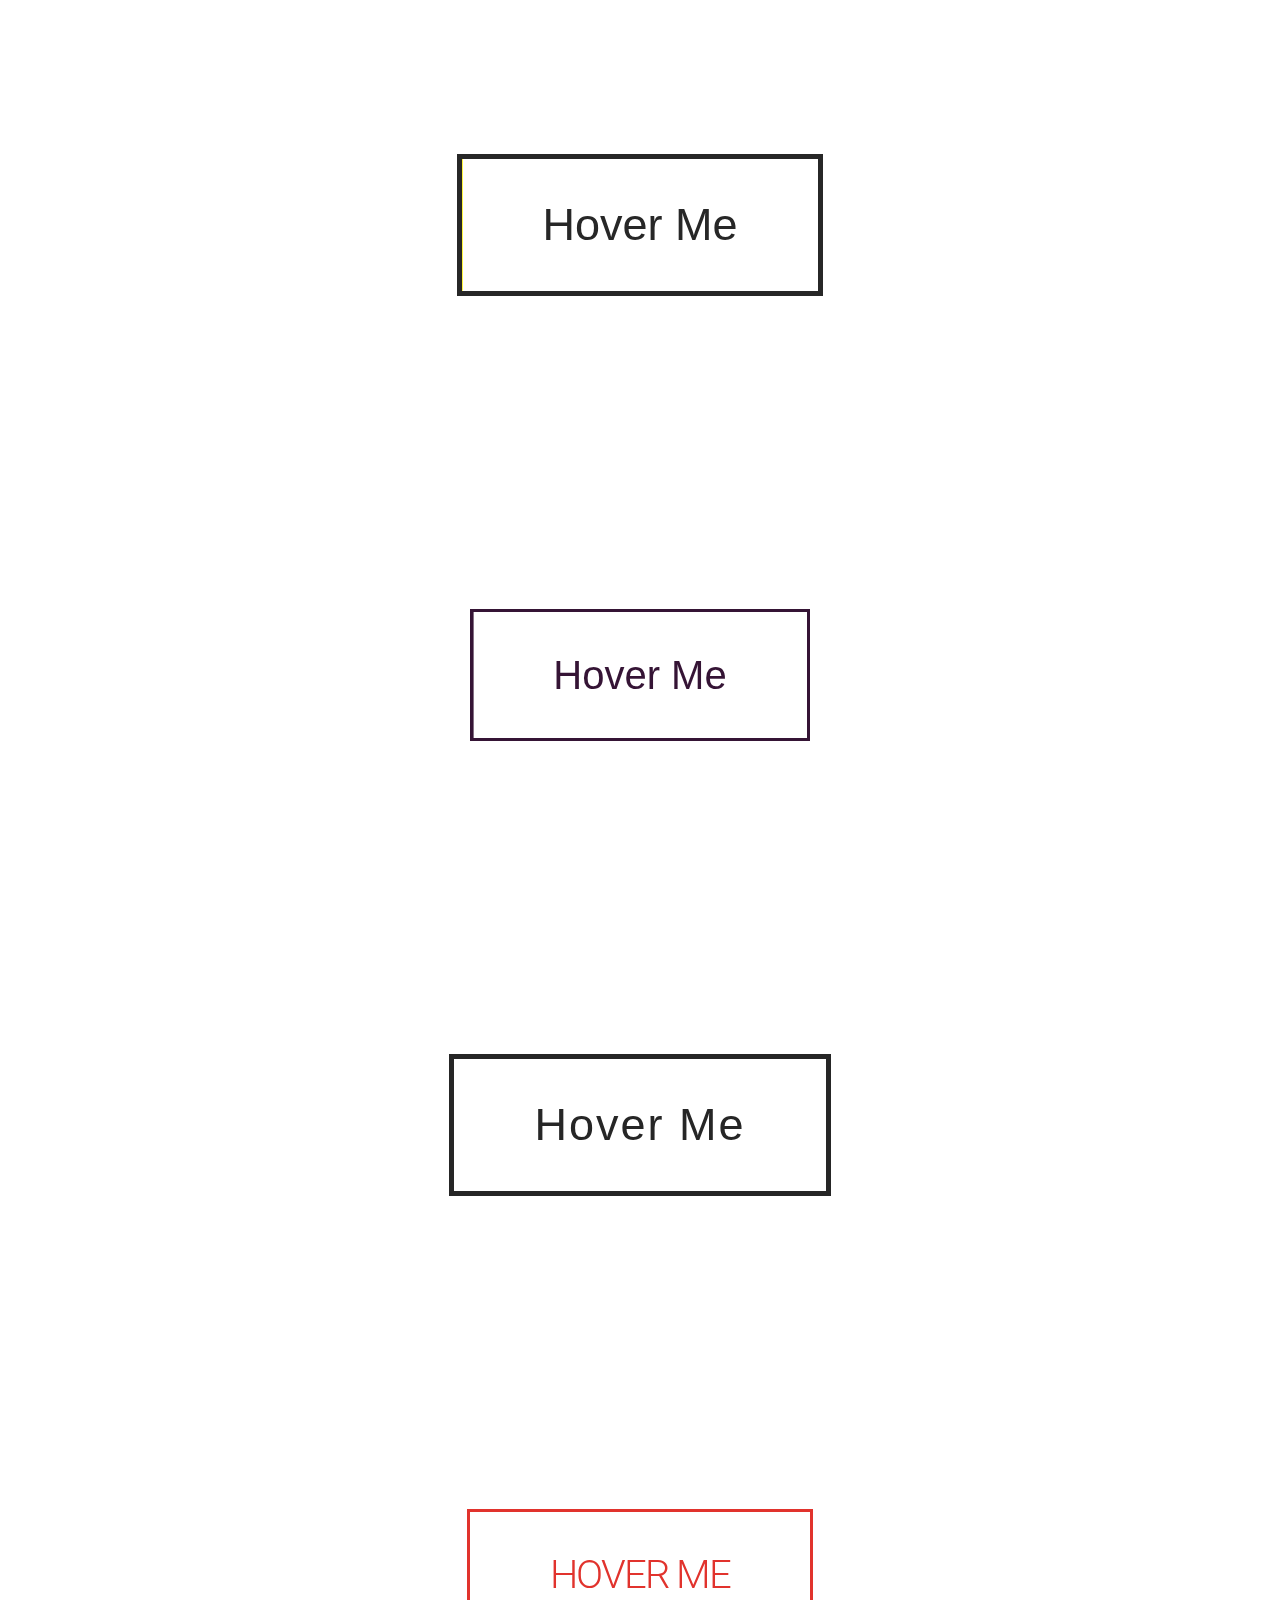
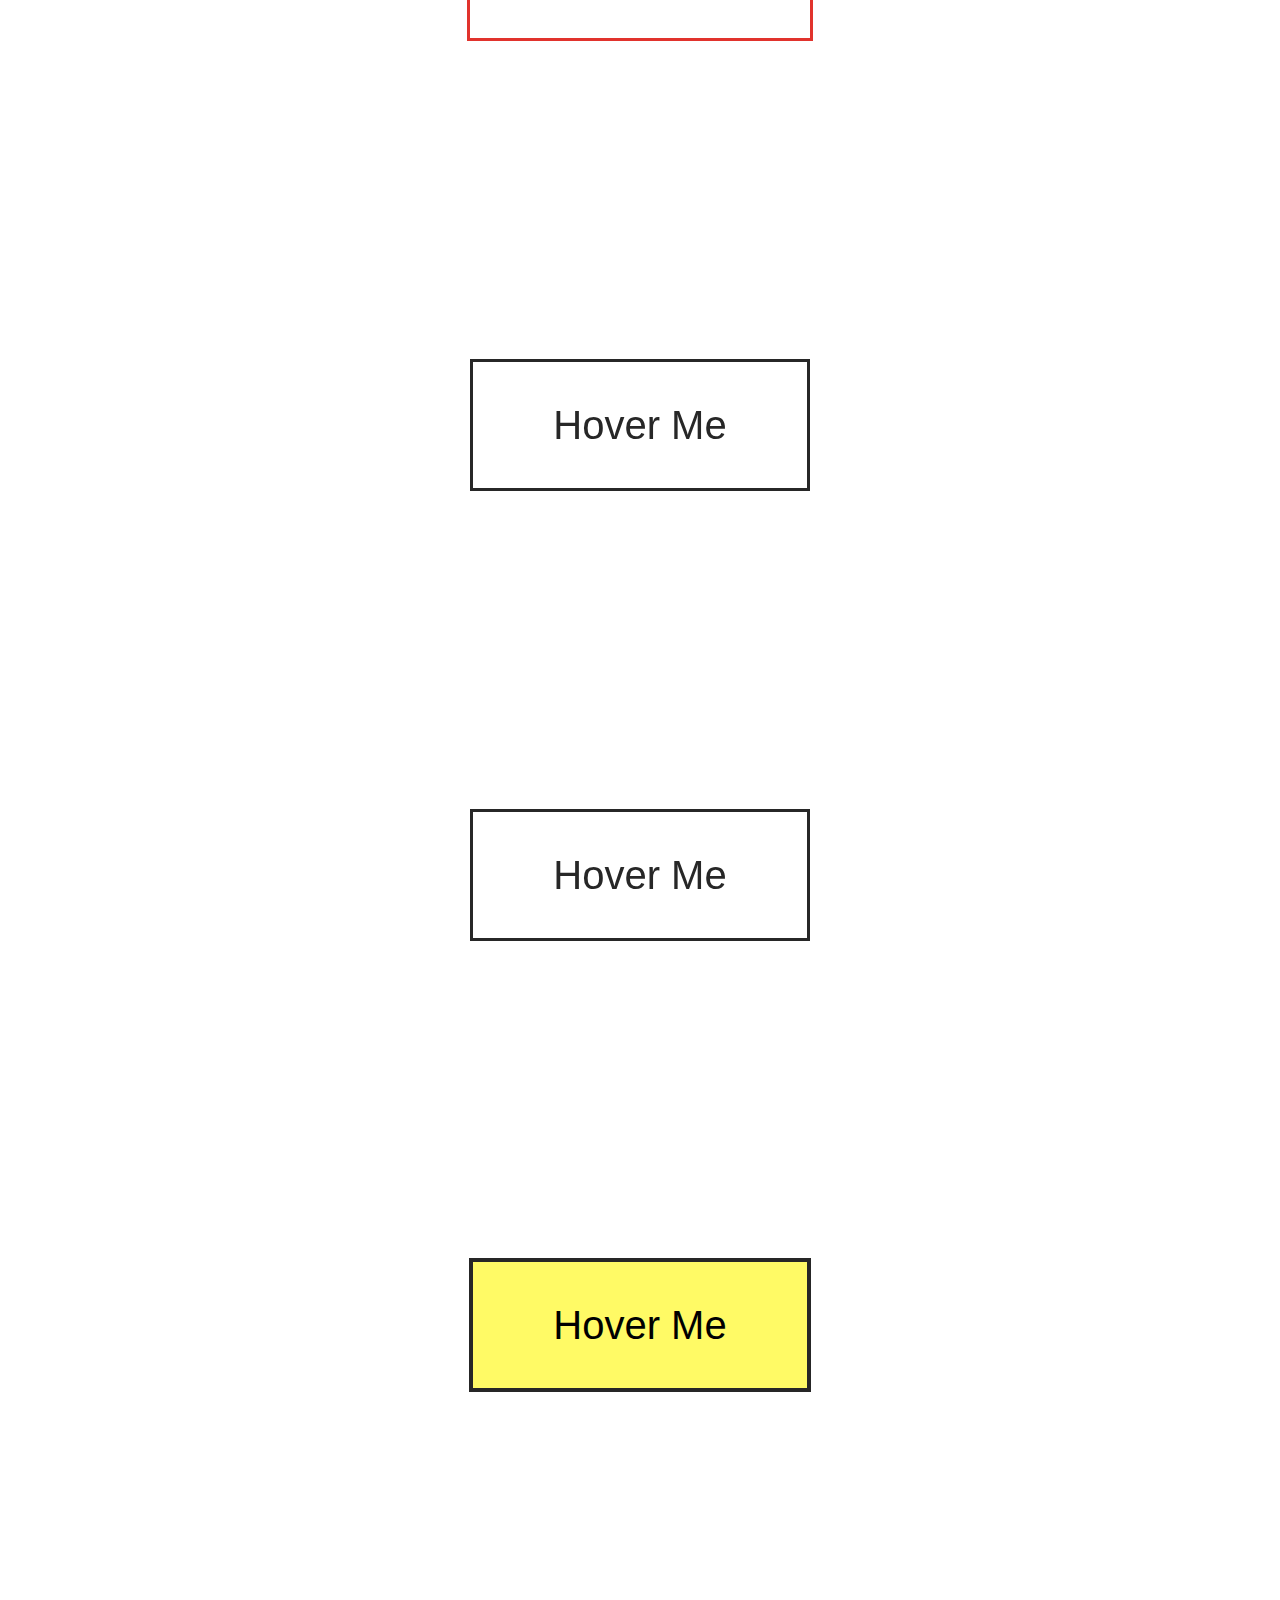
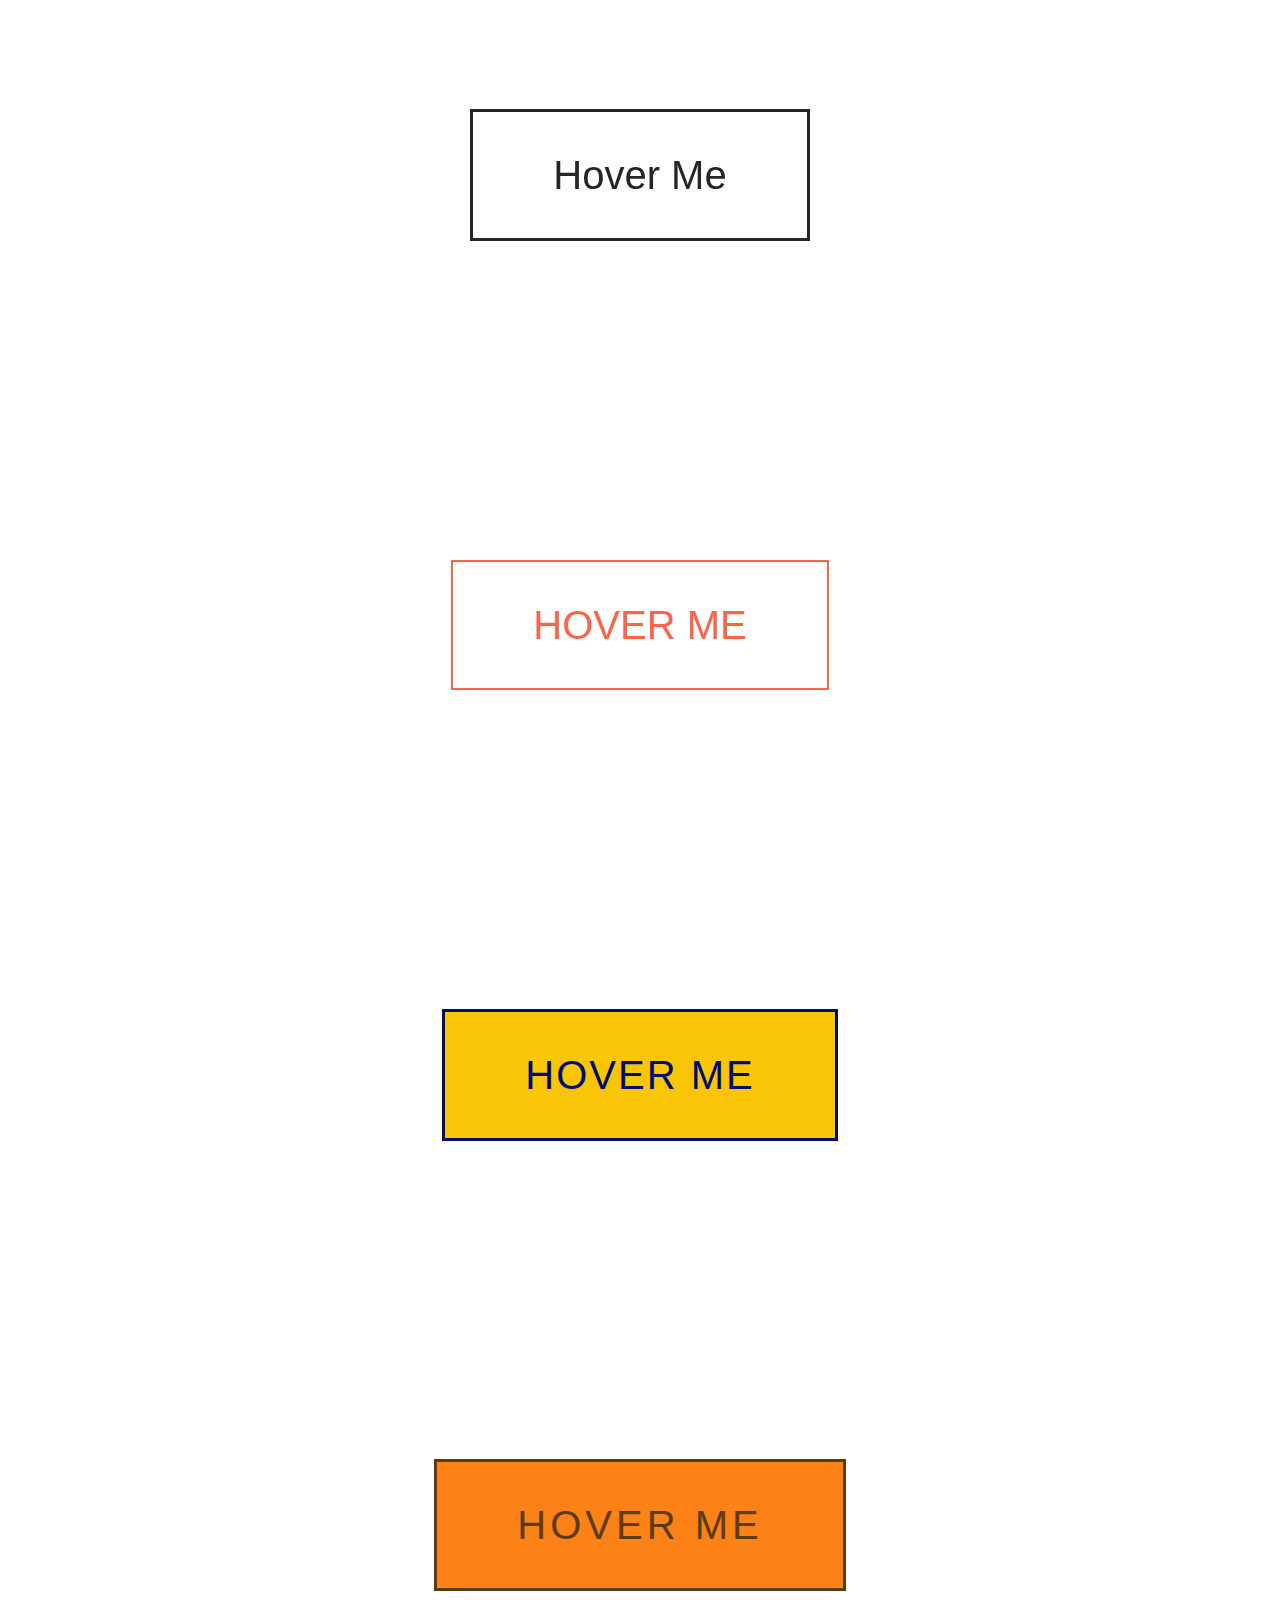
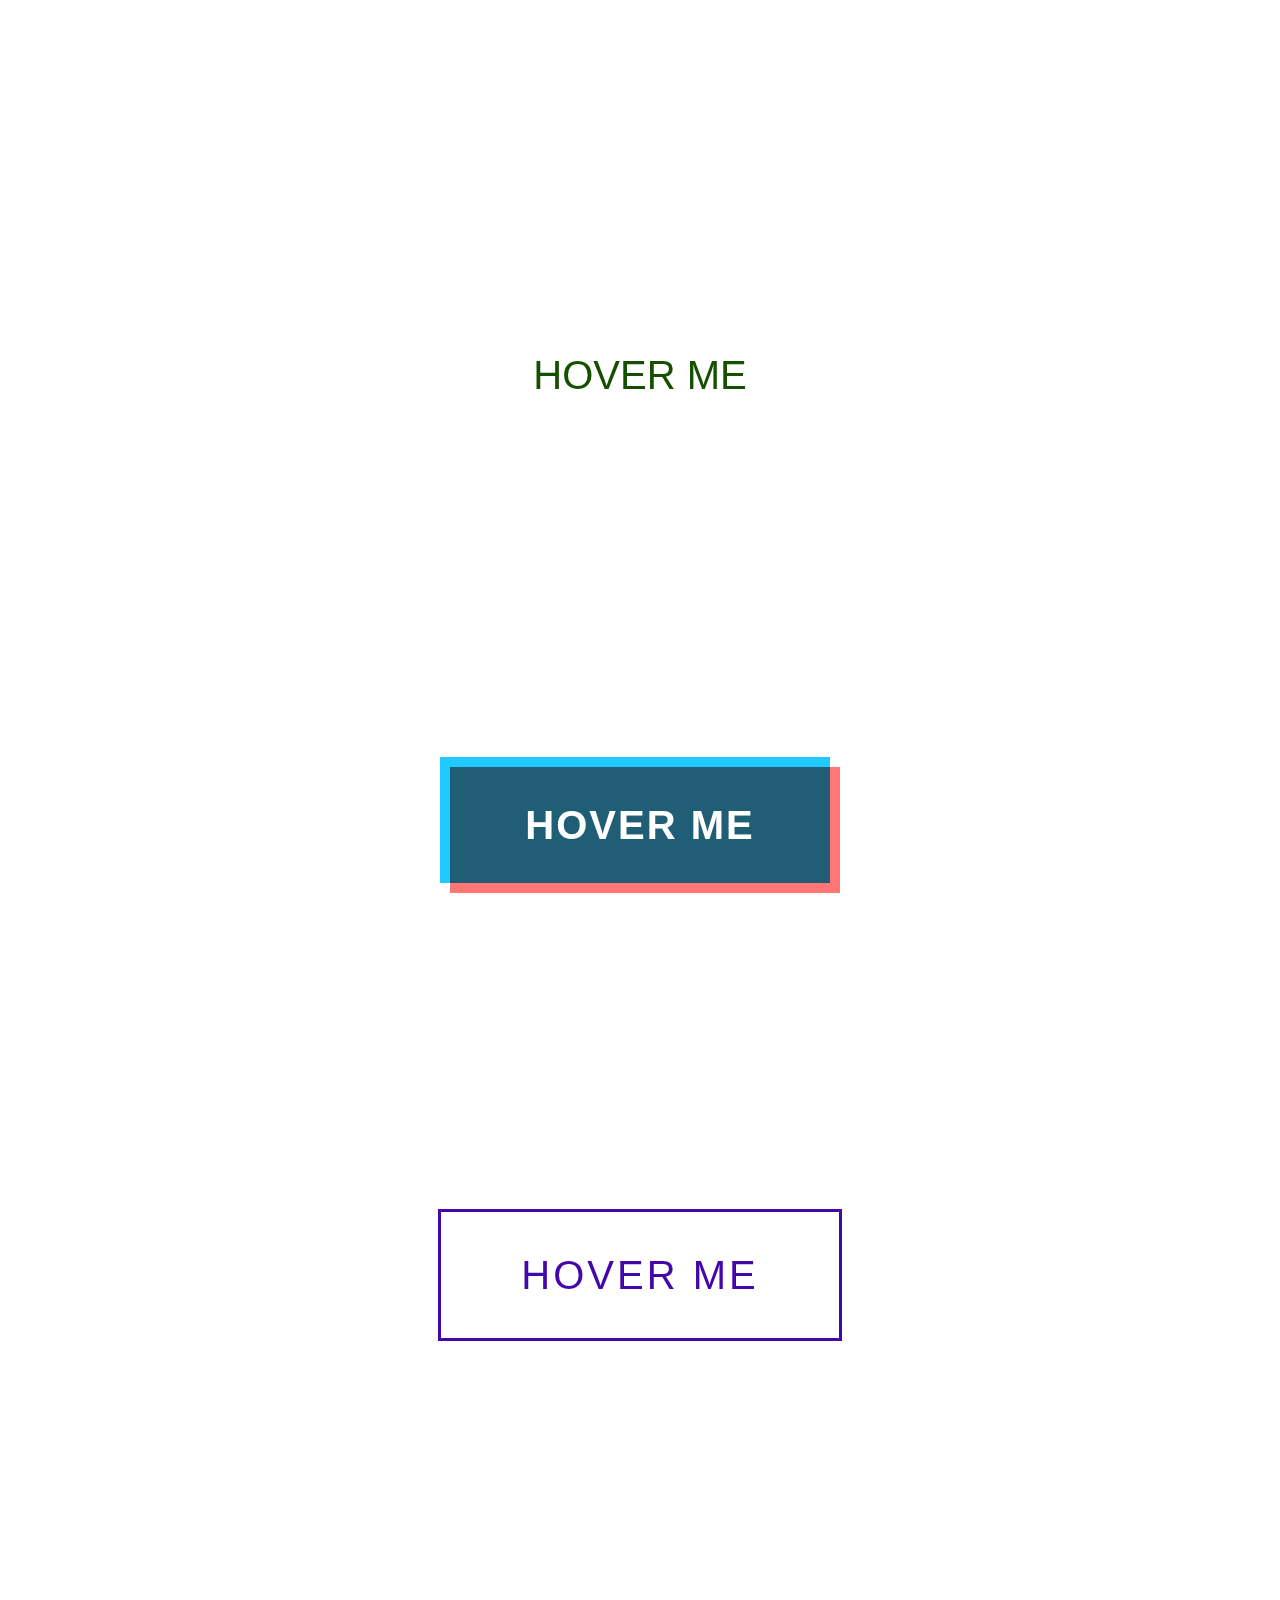
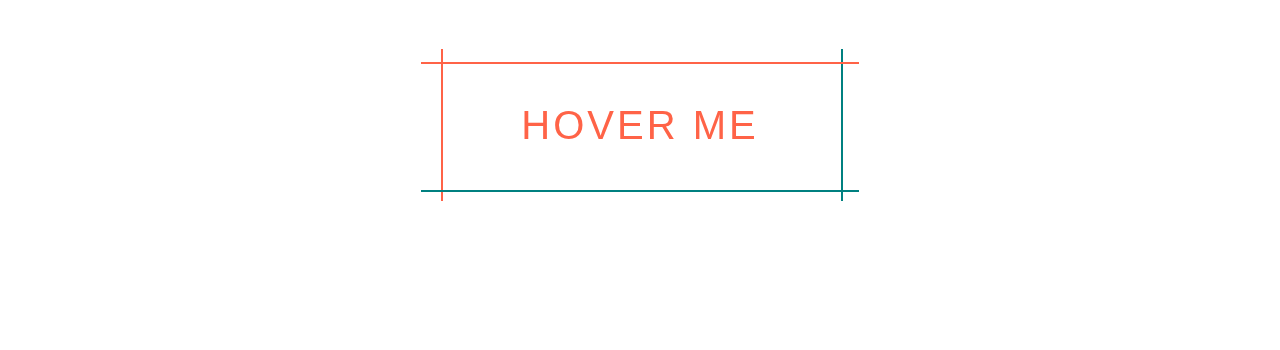
==== buttons/index.html @ 1b6dbe98 "Some button animations" ====
<!doctype html>
<html class="no-js" lang="">

<head>
  <meta charset="utf-8">
  <title></title>
  <meta name="description" content="">
  <meta name="viewport" content="width=device-width, initial-scale=1">

  <meta property="og:title" content="">
  <meta property="og:type" content="">
  <meta property="og:url" content="">
  <meta property="og:image" content="">

  <link rel="manifest" href="site.webmanifest">
  <link rel="apple-touch-icon" href="icon.png">
  <!-- Place favicon.ico in the root directory -->

  <link rel="stylesheet" href="css/normalize.css">
  <link rel="stylesheet" href="css/main.css">

  <meta name="theme-color" content="#fafafa">
</head>

<body>
  <!-- Add your site or application content here -->
  <div class="element-container">
    <button id="rotating-button">Hover Me</button>
  </div>

  <div class="element-container">
    <button id="swipe-button">Hover Me</button>
  </div>

  <div class="element-container">
    <button id="assemble-button">Hover Me</button>
  </div>

  <div class="element-container">
    <button id="stretching-button">Hover Me</button>
  </div>

  <div class="element-container">
    <button id="swipe-button-2">Hover Me</button>
  </div>

  <div class="element-container">
    <button id="glowing-button">Hover Me</button>
  </div>

  <div class="element-container">
    <button id="layer-swapping-button">Hover Me</button>
  </div>

  <div class="element-container">
    <button id="text-scaling-button">Hover Me</button>
  </div>

  <div class="element-container">
    <button id="circular-swapping-button">Hover Me</button>
  </div>

  <div class="element-container">
    <button id="rotating-3-layers-button">Hover Me</button>
  </div>

  <div class="element-container">
    <button id="left-to-right-layers-button">Hover Me</button>
  </div>

  <div class="element-container">
    <a href="#" id="circles-to-background-button"><span></span>Hover Me</a>
  </div>

  <div class="element-container">
    <button id="two-layers-button">Hover Me</button>
  </div>

  <div class="element-container">
    <button id="split-button"><span>Hover Me</span></button>
  </div>

  <div class="element-container">
    <button id="border-swapping-button">Hover Me</button>
  </div>

  <script src="js/vendor/modernizr-3.11.2.min.js"></script>
  <script src="js/plugins.js"></script>
  <script src="js/main.js"></script>

  <!-- Google Analytics: change UA-XXXXX-Y to be your site's ID. -->
  <script>
    window.ga = function () { ga.q.push(arguments) }; ga.q = []; ga.l = +new Date;
    ga('create', 'UA-XXXXX-Y', 'auto'); ga('set', 'anonymizeIp', true); ga('set', 'transport', 'beacon'); ga('send', 'pageview')
  </script>
  <script src="https://www.google-analytics.com/analytics.js" async></script>
</body>

</html>
---- buttons/css/main.css ----
/*! HTML5 Boilerplate v8.0.0 | MIT License | https://html5boilerplate.com/ */

/* main.css 2.1.0 | MIT License | https://github.com/h5bp/main.css#readme */
/*
 * What follows is the result of much research on cross-browser styling.
 * Credit left inline and big thanks to Nicolas Gallagher, Jonathan Neal,
 * Kroc Camen, and the H5BP dev community and team.
 */

/* ==========================================================================
   Base styles: opinionated defaults
   ========================================================================== */
@import url('https://fonts.googleapis.com/css2?family=Roboto:wght@300;400;500;700;900&display=swap');

html {
  color: #222;
  font-size: 1em;
  line-height: 1.4;
}

.element-container {
  height: 50vh;
  width: 100%;
  display: flex;
  align-items: center;
  justify-content: center;
  position: relative;
}

/*region rotating-button*/
#rotating-button {
  text-decoration: none;
  color: #272727;
  background-color: transparent;
  font-family: sans-serif;
  font-size: 45px;
  border: 5px solid #272727;
  padding: 40px 80px;
  position: relative;
  overflow: hidden;
}

#rotating-button::before {
  content: '';
  position: absolute;
  left: 0;
  top: 0;
  background-color: #fff200;
  height: 100%;
  width: 100%;
  z-index: -1;
  transform-origin: bottom left;
  transform: rotate(-90deg) scale(3);
  transition: transform 1s;
}

#rotating-button:hover::before {
  transform: rotate(0deg) scale(3);
}
/*endregion*/

/*region swipe-button-1*/
#swipe-button {
  text-decoration: none;
  color: #351435;
  background-color: transparent;
  font-family: sans-serif;
  font-size: 40px;
  border: 3px solid #351435;
  padding: 40px 80px;
  position: relative;
  transition: all 1s;
  overflow: hidden;
}

#swipe-button:before {
  content: '';
  width: 100%;
  height: 100%;
  position: absolute;
  left: 0;
  top: 0;
  z-index: -1;
  background-color: #351435;
  transform: translateX(-100%);
  transition: transform 1s;
}

#swipe-button:hover {
  color: white;
}

#swipe-button:hover:before {
  transform: translateX(0);
}
/*endregion*/

/*region assemble-button*/
#assemble-button {
  padding: 40px 80px;
  font-family: sans-serif;
  text-decoration: none;
  color: #262626;
  background-color: transparent;
  font-size: 45px;
  letter-spacing: 2px;
  border: 5px solid #262626;
  position: relative;
  transition: 1s;
}

#assemble-button:before {
  content: '';
  position: absolute;
  top: 0;
  left: 0;
  width: 100%;
  height: 100%;
  background-color: #262626;
  z-index: -1;
  transition: 1s;
  transform: rotateX(90deg);
}

#assemble-button:after {
  content: '';
  position: absolute;
  top: 0;
  left: 0;
  width: 100%;
  height: 100%;
  background-color: #262626;
  z-index: -1;
  transition: 1s;
  transform: rotateY(90deg);
}

#assemble-button:hover {
  color: white;
}

#assemble-button:hover:before {
  transform: rotateX(0deg);
}

#assemble-button:hover:after {
  transform: rotateY(0deg);
}
/*endregion*/

/*region stretching-button*/
#stretching-button {
  text-decoration: none;
  padding: 40px 80px;
  color: #e1332d;
  background-color: transparent;
  border: 3px solid #e1332d;
  text-transform: uppercase;
  font-family: 'Roboto', sans-serif;
  font-size: 40px;
  font-weight: 300;
  letter-spacing: -2px;
  transition: all 0.5s;
}

#stretching-button:hover {
  font-weight: 900;
  letter-spacing: 10px;
  border: 7px solid #e1332d;
}
/*endregion*/

/*region swipe-button-2*/
#swipe-button-2 {
  text-decoration: none;
  color: #272727;
  background-color: transparent;
  font-family: sans-serif;
  font-size: 40px;
  border: 3px solid #272727;
  padding: 40px 80px;
  position: relative;
  transition: all 1s;
  overflow: hidden;
}

#swipe-button-2:before {
  content: 'Hell Yeah!';
  color: white;
  width: 100%;
  height: 100%;
  position: absolute;
  left: 0;
  top: 0;
  display: flex;
  align-items: center;
  justify-content: center;
  background-color: #f44336;
  transform: translateY(-100%);
  transition: transform 1s;
}

#swipe-button-2:hover {
  color: white;
}

#swipe-button-2:hover:before {
  transform: translateY(0);
}
/*endregion*/

/*region glowing-button*/
#glowing-button {
  text-decoration: none;
  color: #272727;
  background-color: transparent;
  font-family: sans-serif;
  font-size: 40px;
  border: 3px solid #272727;
  padding: 40px 80px;
  transition: all 0.3s;
  position: relative;
  overflow: hidden;
}

#glowing-button:hover {
  background-color: #f44336;
  color: white;
}

#glowing-button:before {
  content: '';
  background-color: white;
  top: 0;
  left: 0;
  width: 100%;
  height: 50%;
  position: absolute;
  transform: translateX(-100%) rotate(45deg);
  transition: all 0.5s;
}

#glowing-button:hover:before {
  transform: translateX(100%) rotate(45deg);
}
/*endregion*/

/*region layer-swapping-button*/
#layer-swapping-button {
  text-decoration: none;
  background-color: #262626;
  font-family: sans-serif;
  font-size: 40px;
  border: 4px solid #262626;
  padding: 40px 80px;
  position: relative;
  overflow: hidden;
}

#layer-swapping-button:before,
#layer-swapping-button:after {
  content: 'Hover Me';
  position: absolute;
  top: 0;
  left: 0;
  height: 100%;
  width: 100%;
  background-color: #fffa65;
  display: flex;
  align-items: center;
  justify-content: center;
  transition: all 0.5s;
}

#layer-swapping-button:after {
  transform: translate(-100%, 100%);
}

#layer-swapping-button:hover:before {
  transform: translate(100%, -100%);
}

#layer-swapping-button:hover:after {
  transform: translate(0%, 0%);
}
/*endregion*/

/*region text-scaling-button*/
#text-scaling-button {
  text-decoration: none;
  color: #262626;
  font-family: sans-serif;
  font-size: 40px;
  border: 3px solid #262626;
  padding: 40px 80px;
  background-color: transparent;
  transition: all 0.5s;
  position: relative;
  overflow: hidden;
}

#text-scaling-button:before {
  content: 'Hover Me';
  position: absolute;
  top: 0;
  left: 0;
  height: 100%;
  width: 100%;
  background-color: #262626;
  color: white;
  display: flex;
  align-items: center;
  justify-content: center;
  transform: scale(5);
  opacity: 0;
  transition: all 0.5s;
}

#text-scaling-button:hover:before {
  transform: scale(1);
  opacity: 1;
}
/*endregion*/

/*region circular-swapping-button*/
#circular-swapping-button {
  border: 2px solid tomato;
  background: none;
  color: tomato;
  padding: 40px 80px;
  font-family: sans-serif;
  font-size: 40px;
  text-transform: uppercase;
  cursor: pointer;
  transition: all 0.5s;
  position: relative;
  overflow: hidden;
}

#circular-swapping-button:before {
  content: '';
  position: absolute;
  top: 0;
  left: 0;
  width: 100%;
  height: 0;
  background-color: tomato;
  z-index: -1;
  border-radius: 0 0 50% 50%;
  transition: all 0.5s;
}

#circular-swapping-button:hover {
  color: white;
}

#circular-swapping-button:hover:before {
  height: 190%;
}
/*endregion*/

/*region rotating-3-layers-button*/
#rotating-3-layers-button {
  padding: 40px 80px;
  text-decoration: none;
  text-transform: uppercase;
  background-color: #f8c607;
  color: #000c76;
  border: 3px solid #000c76;
  font-family: sans-serif;
  font-size: 40px;
  letter-spacing: 2px;
  position: relative;
}

#rotating-3-layers-button:before,
#rotating-3-layers-button:after {
  content: 'Hover Me';
  position: absolute;
  top: 0;
  left: 0;
  width: 100%;
  height: 100%;
  background-color: #18ec76;
  display: flex;
  align-items: center;
  justify-content: center;
  transform: rotateX(270deg);
  transform-origin: top;
  transition: all 0.5s;
}

#rotating-3-layers-button:after {
  background-color: #ff6571;
  transition-delay: 0.25s;
  transform-origin: bottom;
}

#rotating-3-layers-button:hover:before,
#rotating-3-layers-button:hover:after {
  transform: rotateX(0deg);
}
/*endregion*/

/*region left-to-right-layers-button*/
#left-to-right-layers-button {
  font-family: sans-serif;
  padding: 40px 80px;
  font-size: 40px;
  background: none;
  text-transform: uppercase;
  text-decoration: none;
  letter-spacing: 4px;
  color: transparent;
  border: 3px solid #5a3c0e;
  position: relative;
  overflow: hidden;
}

#left-to-right-layers-button:before,
#left-to-right-layers-button:after {
  content: 'Hover Me';
  position: absolute;
  top: 0;
  left: 0;
  width: 100%;
  height: 100%;
  background-color: #fc8117;
  color: #5a3c0e;
  display: flex;
  align-items: center;
  justify-content: center;
  transition: all 0.5s;
}

#left-to-right-layers-button:after {
  left: -100%;
  transform: scale(0) rotateY(0deg);
  opacity: 0;
}

#left-to-right-layers-button:hover:before {
  left: 100%;
  transform: rotateY(360deg) scale(0);
  opacity: 0;
}

#left-to-right-layers-button:hover:after {
  left: 0;
  transform: scale(1) rotateY(360deg);
  opacity: 1;
}
/*endregion*/

/*region circles-to-background-button*/
#circles-to-background-button {
  padding: 40px 80px;
  color: #145000;
  background-color: transparent;
  font-size: 40px;
  text-decoration: none;
  text-transform: uppercase;
  font-family: sans-serif;
  text-align: center;
  transition: all 0.5s;
  position: relative;
}

#circles-to-background-button:before,
#circles-to-background-button:after {
  content: '';
  position: absolute;
  top: 50%;
  width: 30px;
  height: 30px;
  background-color: #145000;
  border-radius: 50%;
  transform: translateY(-50%);
  transition: all 0.3s;
  z-index: -1;
  opacity: 0;
}

#circles-to-background-button:before {
  left: 0;
  box-shadow: -100px 0 0 #145000;
}

#circles-to-background-button:after {
  right: 0;
  box-shadow: 100px 0 0 #145000;
}

#circles-to-background-button:hover:before {
  left: 50%;
  box-shadow: 40px 0 0 #145000;
  transform: translate(-50%, -50%);
  opacity: 1;
}

#circles-to-background-button:hover:after {
  right: 50%;
  box-shadow: -40px 0 0 #145000;
  transform: translate(50%, -50%);
  opacity: 1;
}

#circles-to-background-button span {
  position: absolute;
  top: 0;
  left: 0;
  width: 100%;
  height: 100%;
  background-color: #145000;
  border-radius: 8px;
  transform: scale(0);
  transition: all 0.3s;
  z-index: -1;
}

#circles-to-background-button:hover {
  color: white;
  transition-delay: 0.4s;
}

#circles-to-background-button:hover span {
  transform: scale(1);
  transition-delay: 0.4s;
}
/*endregion*/

/*region two-layers-button*/
#two-layers-button {
  padding: 40px 80px;
  text-decoration: none;
  text-transform: uppercase;
  background-color: transparent;
  font-family: sans-serif;
  border: none;
  font-size: 40px;
  font-weight: bold;
  letter-spacing: 2px;
  position: relative;
  color: white;
  transition: all 0.3s;
}

#two-layers-button:before,
#two-layers-button:after {
  content: '';
  position: absolute;
  top: -5px;
  left: -5px;
  width: 100%;
  height: 100%;
  background-color: #20caff;
  z-index: -1;
  mix-blend-mode: multiply;
  transform-origin: top;
  transition: all 0.3s;
}

#two-layers-button:after {
  top: 5px;
  left: 5px;
  background-color: #ff7675;
  transform-origin: bottom;
}

#two-layers-button:hover {
  color: #272727;
}

#two-layers-button:hover:before {
  top: -8px;
  left: 0;
  transform: perspective(1000px) rotateX(75deg);
}

#two-layers-button:hover:after {
  top: 8px;
  left: 0;
  transform: perspective(1000px) rotateX(-75deg);
}
/*endregion*/

/*region split-button*/
#split-button {
  font-family: sans-serif;
  text-decoration: none;
  text-transform: uppercase;
  padding: 40px 80px;
  font-size: 40px;
  color: #4307aa;
  letter-spacing: 3px;
  border: 3px solid #4307aa;
  background-color: transparent;
  transition: all 0.5s;
  position: relative;
  overflow: hidden;
}

#split-button span {
  width: 100%;
  height: 100%;
}

#split-button:before,
#split-button:after,
#split-button span:before,
#split-button span:after {
  content: '';
  position: absolute;
  width: 25%;
  height: 100%;
  background-color: #4307aa;
  z-index: -1;
  transition: all 0.5s;
}

#split-button:before {
  top: 0;
  left: -25%;
}

#split-button:after {
  top: -100%;
  left: 25%;
  width: 26%;
  transition-delay: 0.1s;
}

#split-button:hover {
  color: white;
}

#split-button:hover:before {
  top: 0;
  left: 0;
}

#split-button:hover:after {
  top: 0;
}

#split-button span:before {
  bottom: -100%;
  right: 25%;
  transition-delay: 0.2s;
}

#split-button:hover span:before {
  bottom: 0;
}

#split-button span:after {
  top: 0;
  right: -25%;
  transition-delay: 0.3s;
}

#split-button:hover span:after {
  right: 0;
}
/*endregion*/

/*region border-swapping-button*/
#border-swapping-button {
  font-family: verdana, sans-serif;
  text-decoration: none;
  padding: 40px 80px;
  text-transform: uppercase;
  font-size: 40px;
  letter-spacing: 3px;
  position: relative;
  background: none;
  border: none;
  color: tomato;
}

#border-swapping-button:before,
#border-swapping-button:after {
  content: '';
  position: absolute;
  top: -10%;
  left: 0;
  width: 100%;
  height: 120%;
  border-left: 2px solid tomato;
  border-right: 2px solid teal;
  transition: all 1s;
}

#border-swapping-button:after {
  top: 0;
  left: -5%;
  width: 110%;
  height: 100%;
  border-top: 2px solid tomato;
  border-left: none;
  border-right: none;
  border-bottom: 2px solid teal;
  transition-delay: 0.2s;
}

#border-swapping-button:hover:before {
  transform: rotateY(180deg);
}

#border-swapping-button:hover:after {
  transform: rotateX(180deg);
}
/*endregion*/

  /*
   * Remove text-shadow in selection highlight:
   * https://twitter.com/miketaylr/status/12228805301
   *
   * Vendor-prefixed and regular ::selection selectors cannot be combined:
   * https://stackoverflow.com/a/16982510/7133471
   *
   * Customize the background color to match your design.
   */

::-moz-selection {
  background: #b3d4fc;
  text-shadow: none;
}

::selection {
  background: #b3d4fc;
  text-shadow: none;
}

/*
 * A better looking default horizontal rule
 */

hr {
  display: block;
  height: 1px;
  border: 0;
  border-top: 1px solid #ccc;
  margin: 1em 0;
  padding: 0;
}

/*
 * Remove the gap between audio, canvas, iframes,
 * images, videos and the bottom of their containers:
 * https://github.com/h5bp/html5-boilerplate/issues/440
 */

audio,
canvas,
iframe,
img,
svg,
video {
  vertical-align: middle;
}

/*
 * Remove default fieldset styles.
 */

fieldset {
  border: 0;
  margin: 0;
  padding: 0;
}

/*
 * Allow only vertical resizing of textareas.
 */

textarea {
  resize: vertical;
}

/* ==========================================================================
   Author's custom styles
   ========================================================================== */

/* ==========================================================================
   Helper classes
   ========================================================================== */

/*
 * Hide visually and from screen readers
 */

.hidden,
[hidden] {
  display: none !important;
}

/*
 * Hide only visually, but have it available for screen readers:
 * https://snook.ca/archives/html_and_css/hiding-content-for-accessibility
 *
 * 1. For long content, line feeds are not interpreted as spaces and small width
 *    causes content to wrap 1 word per line:
 *    https://medium.com/@jessebeach/beware-smushed-off-screen-accessible-text-5952a4c2cbfe
 */

.sr-only {
  border: 0;
  clip: rect(0, 0, 0, 0);
  height: 1px;
  margin: -1px;
  overflow: hidden;
  padding: 0;
  position: absolute;
  white-space: nowrap;
  width: 1px;
  /* 1 */
}

/*
 * Extends the .sr-only class to allow the element
 * to be focusable when navigated to via the keyboard:
 * https://www.drupal.org/node/897638
 */

.sr-only.focusable:active,
.sr-only.focusable:focus {
  clip: auto;
  height: auto;
  margin: 0;
  overflow: visible;
  position: static;
  white-space: inherit;
  width: auto;
}

/*
 * Hide visually and from screen readers, but maintain layout
 */

.invisible {
  visibility: hidden;
}

/*
 * Clearfix: contain floats
 *
 * For modern browsers
 * 1. The space content is one way to avoid an Opera bug when the
 *    `contenteditable` attribute is included anywhere else in the document.
 *    Otherwise it causes space to appear at the top and bottom of elements
 *    that receive the `clearfix` class.
 * 2. The use of `table` rather than `block` is only necessary if using
 *    `:before` to contain the top-margins of child elements.
 */

.clearfix::before,
.clearfix::after {
  content: " ";
  display: table;
}

.clearfix::after {
  clear: both;
}

/* ==========================================================================
   EXAMPLE Media Queries for Responsive Design.
   These examples override the primary ('mobile first') styles.
   Modify as content requires.
   ========================================================================== */

@media only screen and (min-width: 35em) {
  /* Style adjustments for viewports that meet the condition */
}

@media print,
  (-webkit-min-device-pixel-ratio: 1.25),
  (min-resolution: 1.25dppx),
  (min-resolution: 120dpi) {
  /* Style adjustments for high resolution devices */
}

/* ==========================================================================
   Print styles.
   Inlined to avoid the additional HTTP request:
   https://www.phpied.com/delay-loading-your-print-css/
   ========================================================================== */

@media print {
  *,
  *::before,
  *::after {
    background: #fff !important;
    color: #000 !important;
    /* Black prints faster */
    box-shadow: none !important;
    text-shadow: none !important;
  }

  a,
  a:visited {
    text-decoration: underline;
  }

  a[href]::after {
    content: " (" attr(href) ")";
  }

  abbr[title]::after {
    content: " (" attr(title) ")";
  }

  /*
   * Don't show links that are fragment identifiers,
   * or use the `javascript:` pseudo protocol
   */
  a[href^="#"]::after,
  a[href^="javascript:"]::after {
    content: "";
  }

  pre {
    white-space: pre-wrap !important;
  }

  pre,
  blockquote {
    border: 1px solid #999;
    page-break-inside: avoid;
  }

  /*
   * Printing Tables:
   * https://web.archive.org/web/20180815150934/http://css-discuss.incutio.com/wiki/Printing_Tables
   */
  thead {
    display: table-header-group;
  }

  tr,
  img {
    page-break-inside: avoid;
  }

  p,
  h2,
  h3 {
    orphans: 3;
    widows: 3;
  }

  h2,
  h3 {
    page-break-after: avoid;
  }
}
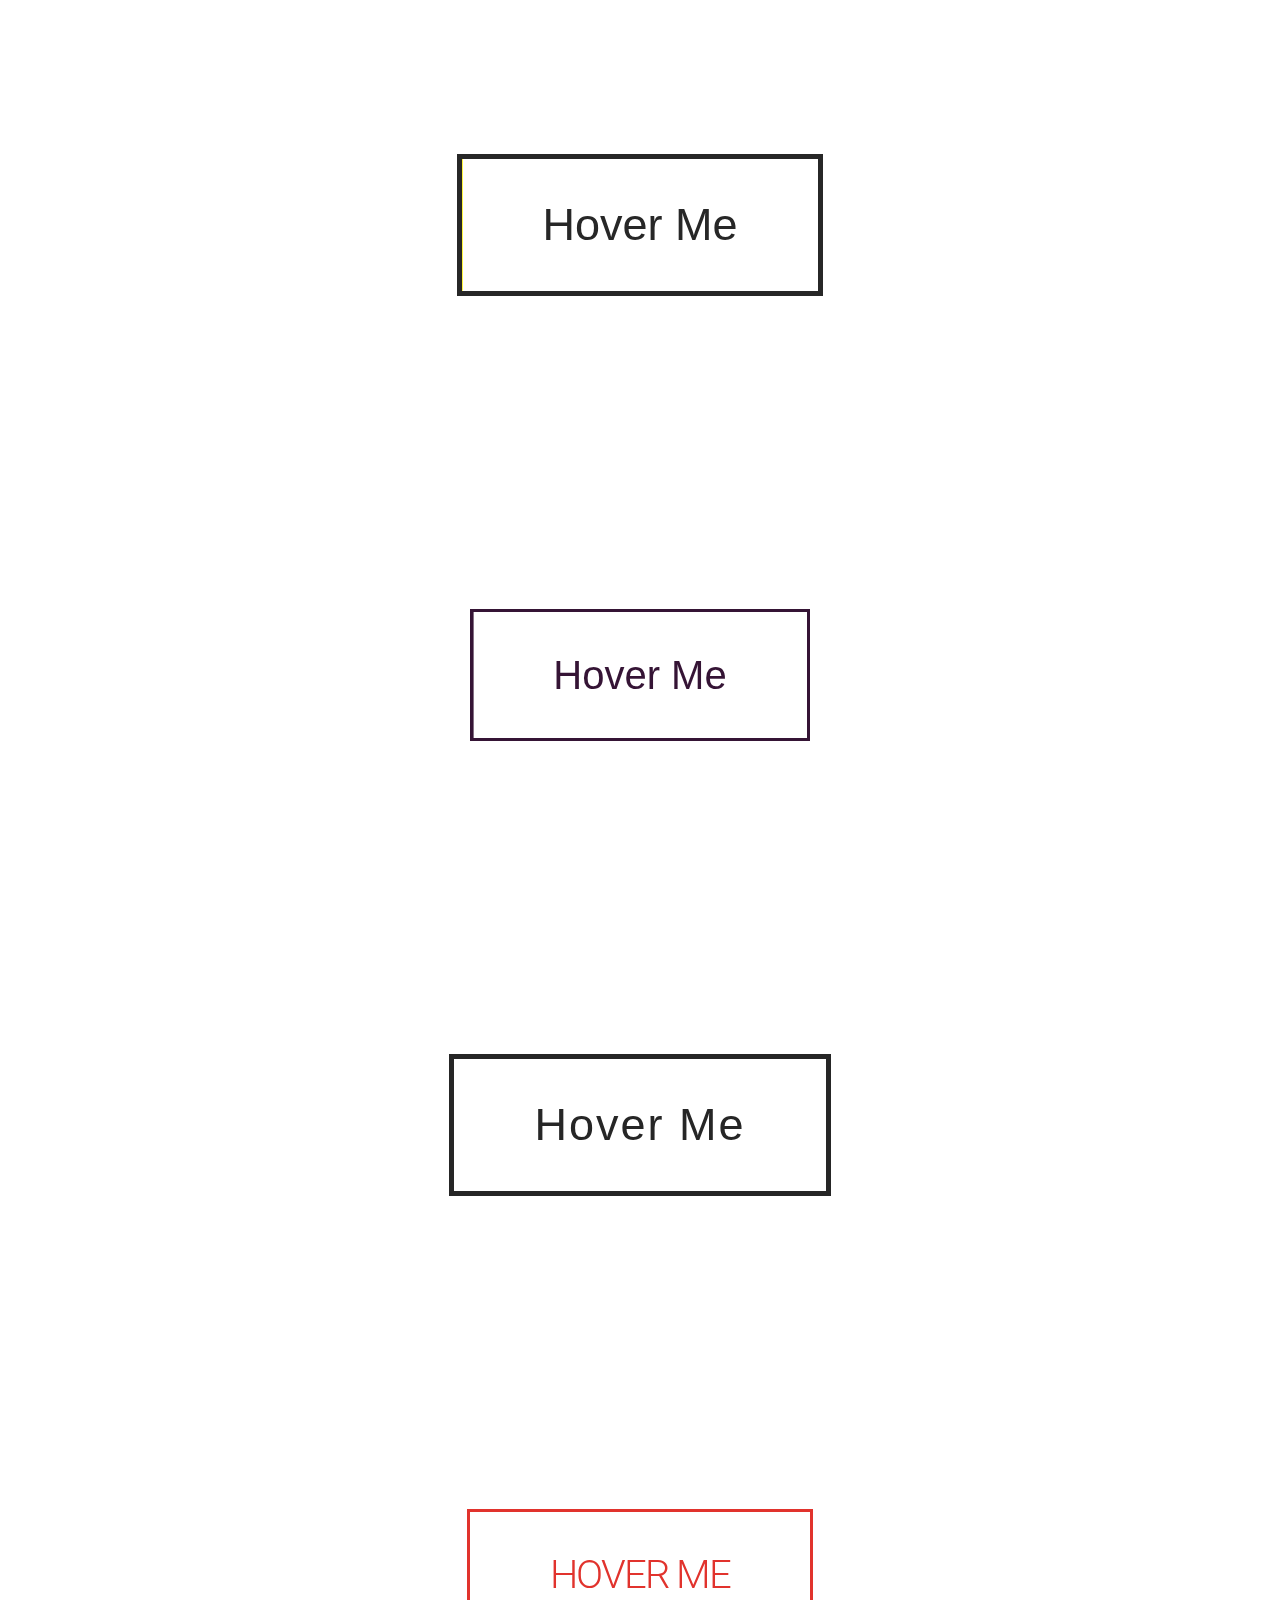
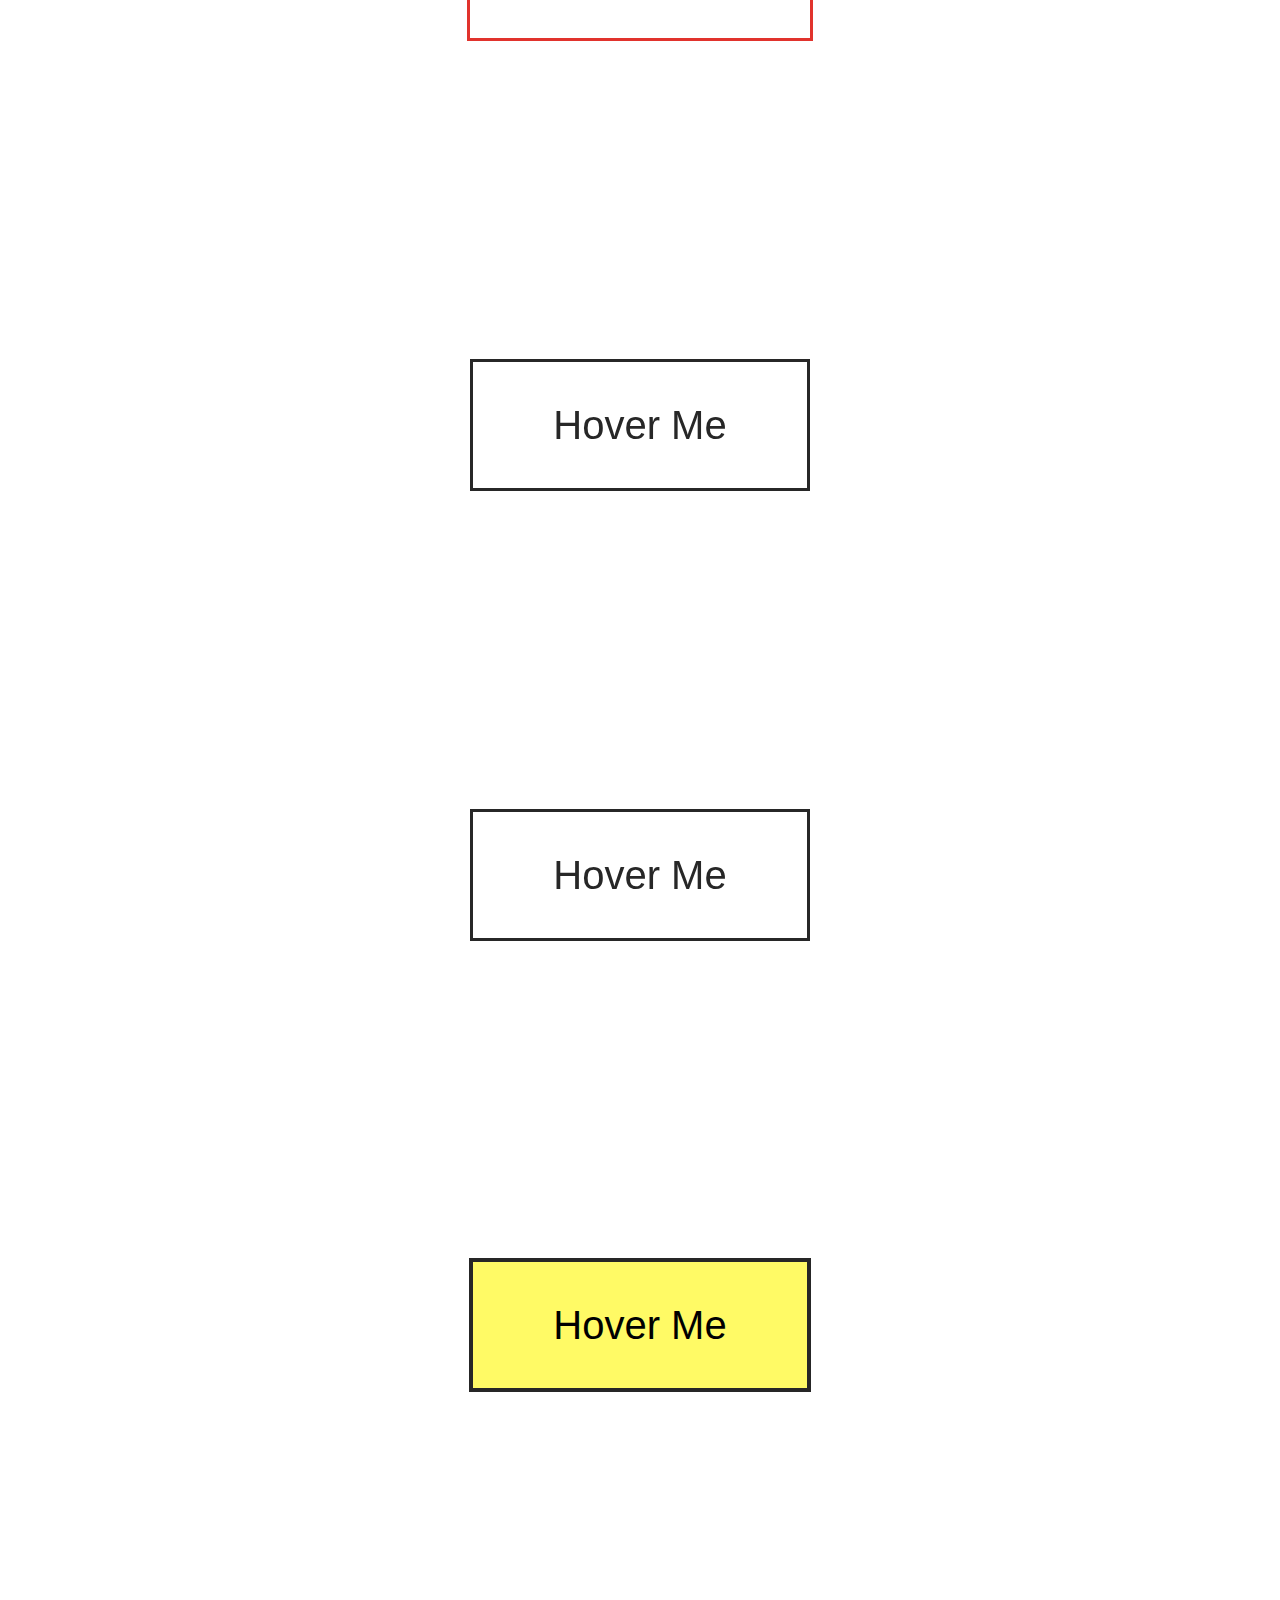
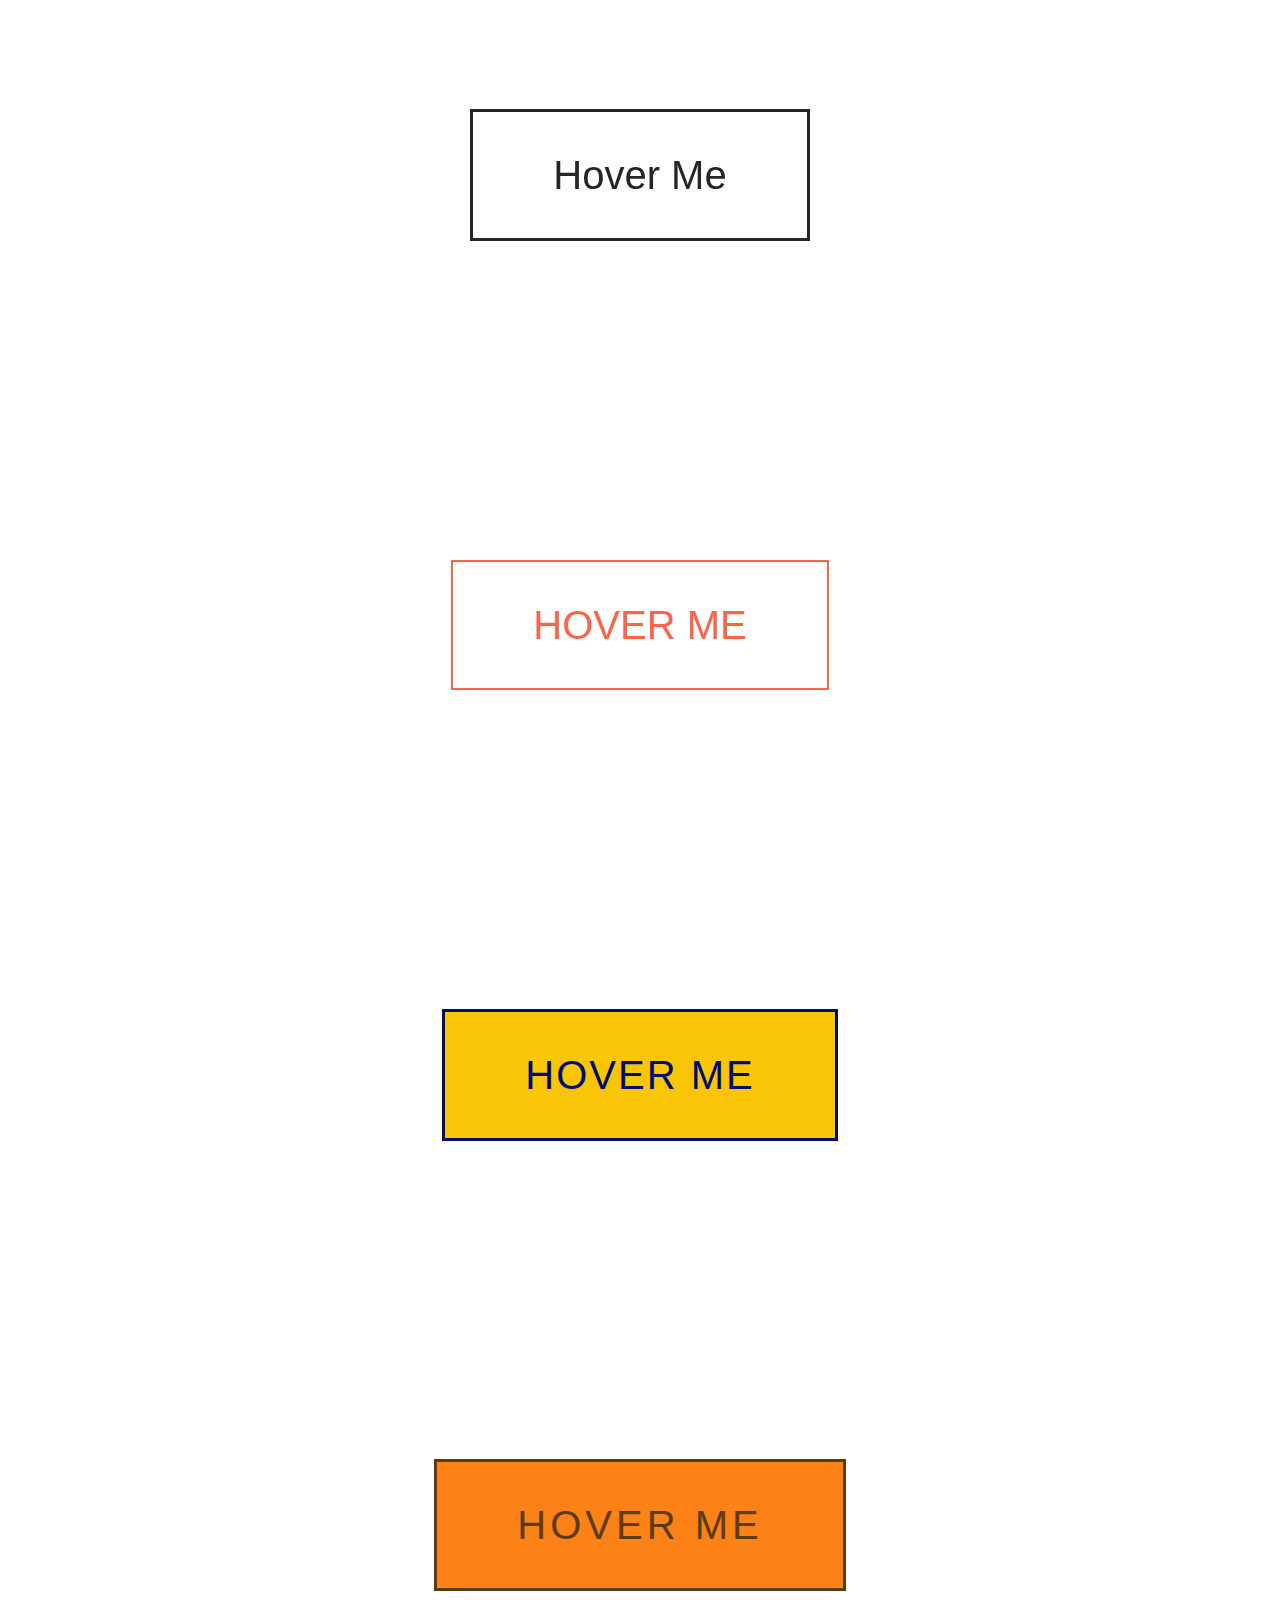
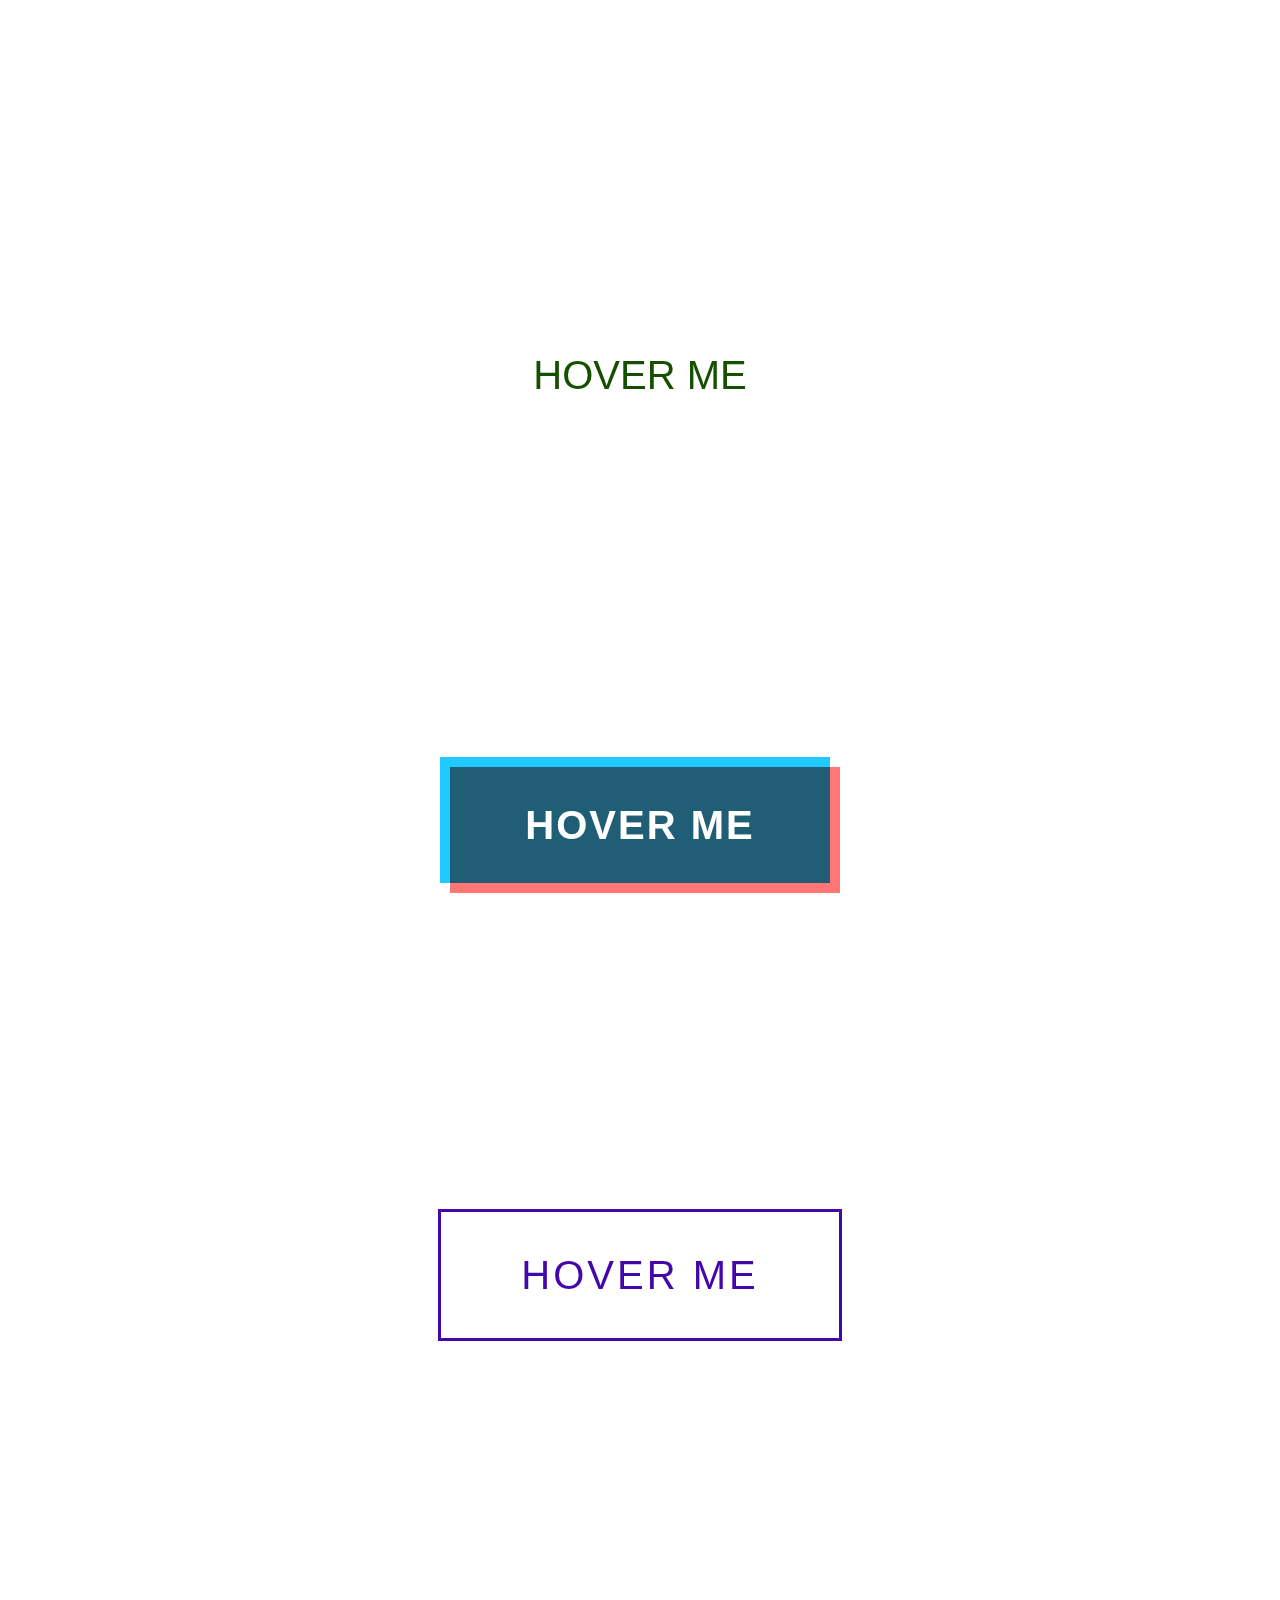
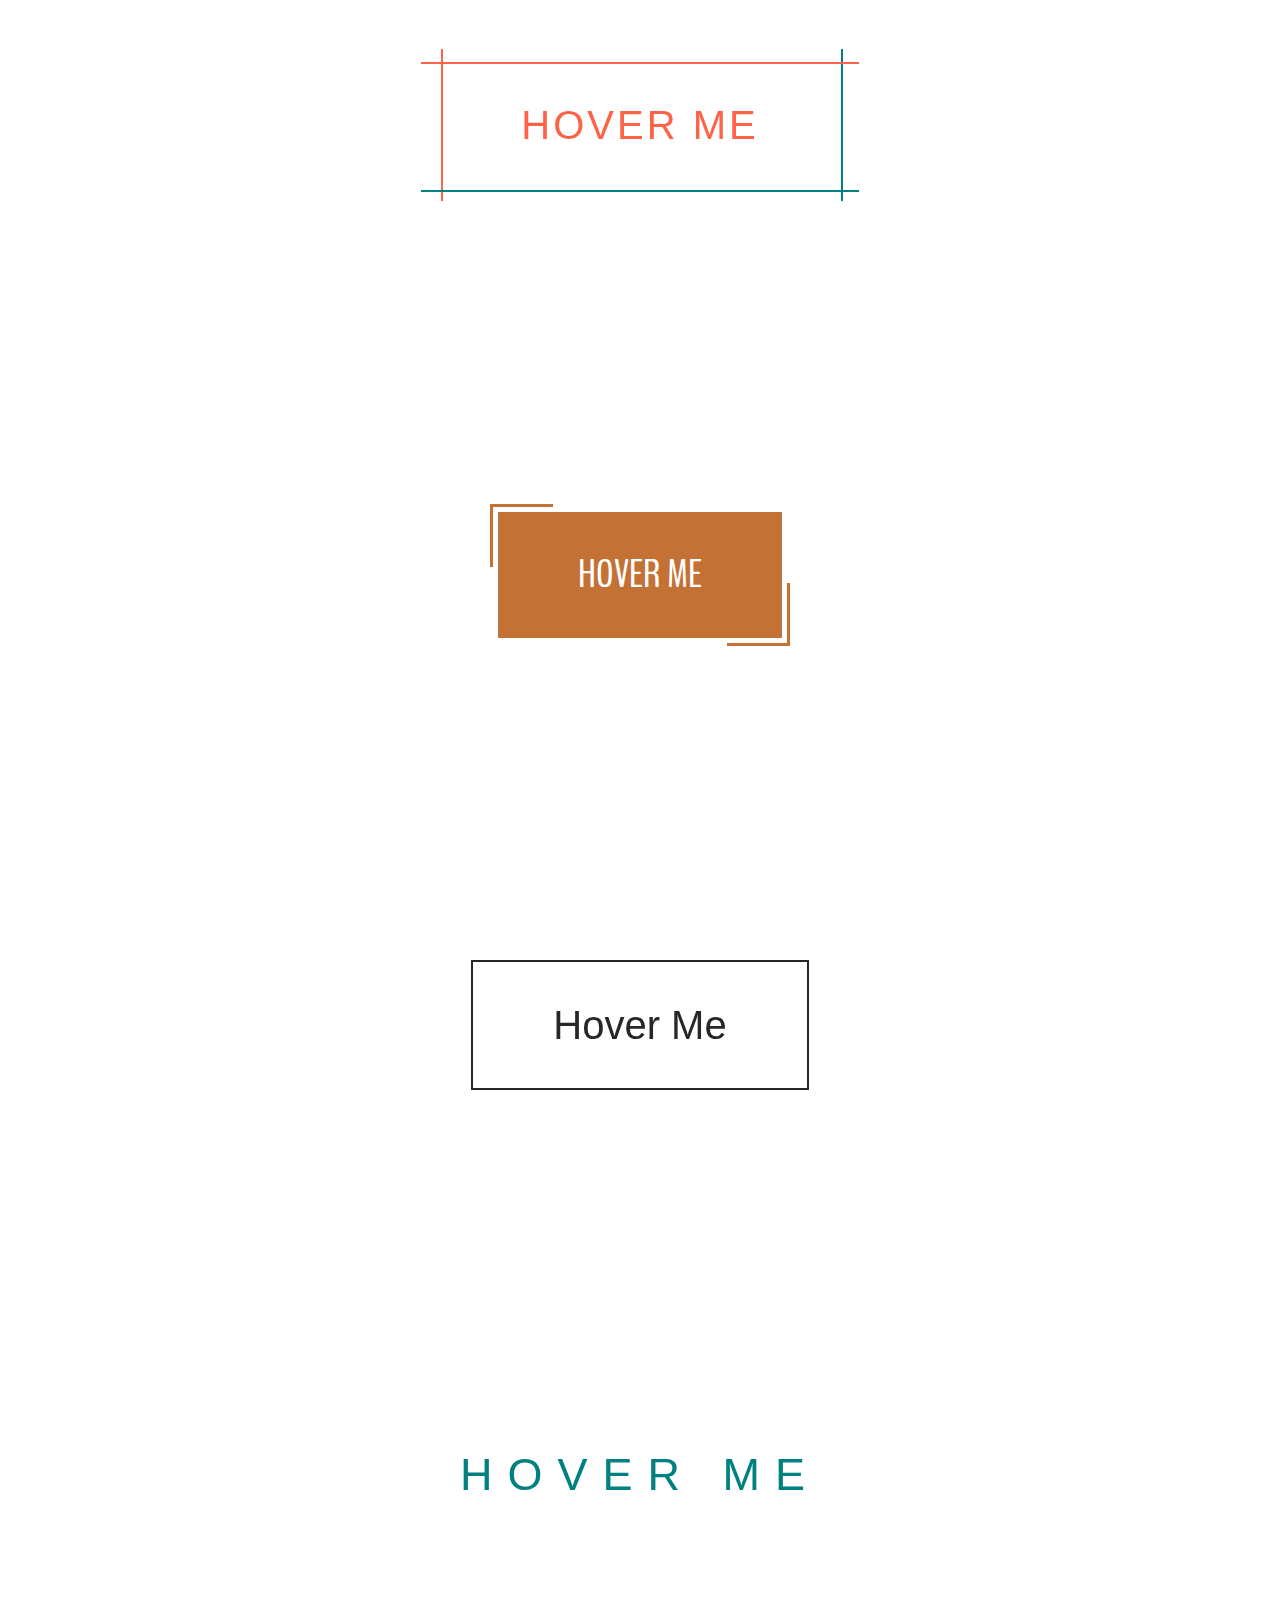
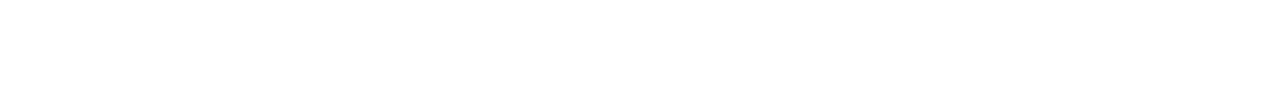
==== commit 207333a8: "more buttons" ====
--- a/buttons/index.html
+++ b/buttons/index.html
@@ -84,6 +84,18 @@
     <button id="border-swapping-button">Hover Me</button>
   </div>
 
+  <div class="element-container">
+    <button id="border-growing-button">Hover Me</button>
+  </div>
+
+  <div class="element-container">
+    <button id="first-letter-rotating-button"><span>H</span>over Me</button>
+  </div>
+
+  <div class="element-container">
+    <button id="border-growing-button-2"><span></span>Hover Me</button>
+  </div>
+
   <script src="js/vendor/modernizr-3.11.2.min.js"></script>
   <script src="js/plugins.js"></script>
   <script src="js/main.js"></script>
--- a/buttons/css/main.css
+++ b/buttons/css/main.css
@@ -11,11 +11,13 @@
    Base styles: opinionated defaults
    ========================================================================== */
 @import url('https://fonts.googleapis.com/css2?family=Roboto:wght@300;400;500;700;900&display=swap');
+@import url('https://fonts.googleapis.com/css2?family=BenchNine&display=swap');
 
 html {
   color: #222;
   font-size: 1em;
   line-height: 1.4;
+  font-family: sans-serif;
 }
 
 .element-container {
@@ -25,6 +27,10 @@
   align-items: center;
   justify-content: center;
   position: relative;
+}
+
+button {
+  cursor: pointer;
 }
 
 /*region rotating-button*/
@@ -709,6 +715,171 @@
 
 #border-swapping-button:hover:after {
   transform: rotateX(180deg);
+}
+/*endregion*/
+
+/*region border-growing-button*/
+#border-growing-button {
+  border: none;
+  padding: 40px 80px;
+  font-family: 'BenchNine', sans-serif;
+  font-size: 40px;
+  background-color: #c47135;
+  color: white;
+  text-transform: uppercase;
+  cursor: pointer;
+  position: relative;
+}
+
+#border-growing-button:before,
+#border-growing-button:after {
+  content: '';
+  position: absolute;
+  width: 60px;
+  height: 60px;
+  top: -8px;
+  left: -8px;
+  border-top: 3px solid #c47135;
+  border-left: 3px solid #c47135;
+  transition: all 0.5s;
+}
+
+#border-growing-button:after {
+  top: auto;
+  left: auto;
+  bottom: -8px;
+  right: -8px;
+  border: none;
+  border-bottom: 3px solid #c47135;
+  border-right: 3px solid #c47135;
+}
+
+#border-growing-button:hover:before,
+#border-growing-button:hover:after {
+  width: 100%;
+  height: 100%;
+}
+/*endregion*/
+
+/*region first-letter-rotating-button*/
+#first-letter-rotating-button {
+  text-decoration: none;
+  padding: 40px 80px;
+  font-family: sans-serif;
+  font-size: 40px;
+  color: #272727;
+  border: 2px solid #272727;
+  background-color: transparent;
+  position: relative;
+  transition: all 0.3s;
+}
+
+#first-letter-rotating-button:before {
+  content: '';
+  position: absolute;
+  top: 0;
+  left: 0;
+  width: 100%;
+  height: 100%;
+  background-color: #272727;
+  transition: all 0.5s;
+  z-index: -1;
+  opacity: 0;
+}
+
+#first-letter-rotating-button span {
+  color: transparent;
+  position: relative;
+}
+
+#first-letter-rotating-button span:before {
+  content: 'H';
+  position: absolute;
+  color: #272727;
+  transition: all 0.3s;
+}
+
+#first-letter-rotating-button:hover {
+  color: white;
+}
+
+#first-letter-rotating-button:hover:before {
+  opacity: 1;
+  transform: rotate(15deg);
+}
+
+#first-letter-rotating-button:hover span:before {
+  color: white;
+  font-size: 80px;
+  transform: translate(-65%, -35%) rotate(360deg);
+}
+/*endregion*/
+
+/*region border-growing-button-2*/
+#border-growing-button-2 {
+  border: none;
+  position: relative;
+  text-transform: uppercase;
+  padding: 40px 80px;
+  font-size: 45px;
+  color: teal;
+  letter-spacing: 15px;
+  background-color: transparent;
+  overflow: hidden;
+}
+
+#border-growing-button-2:before,
+#border-growing-button-2:after {
+  content: '';
+  position: absolute;
+  top: 0;
+  left: -100%;
+  width: 100%;
+  height: 4px;
+  background-color: teal;
+  transition: all 0.5s;
+}
+
+#border-growing-button-2 span:before,
+#border-growing-button-2 span:after {
+  content: '';
+  position: absolute;
+  bottom: -100%;
+  left: 0;
+  width: 4px;
+  height: 100%;
+  background-color: teal;
+  transition: all 0.5s;
+}
+
+#border-growing-button-2 span:after {
+  bottom: auto;
+  left: auto;
+  right: 0;
+  top: -100%;
+}
+
+#border-growing-button-2:after {
+  top: auto;
+  left: auto;
+  right: -100%;
+  bottom: 0;
+}
+
+#border-growing-button-2:hover:before {
+  left: 0;
+}
+
+#border-growing-button-2:hover span:before {
+  bottom: 0;
+}
+
+#border-growing-button-2:hover:after {
+  right: 0;
+}
+
+#border-growing-button-2:hover span:after {
+  top: 0;
 }
 /*endregion*/
 
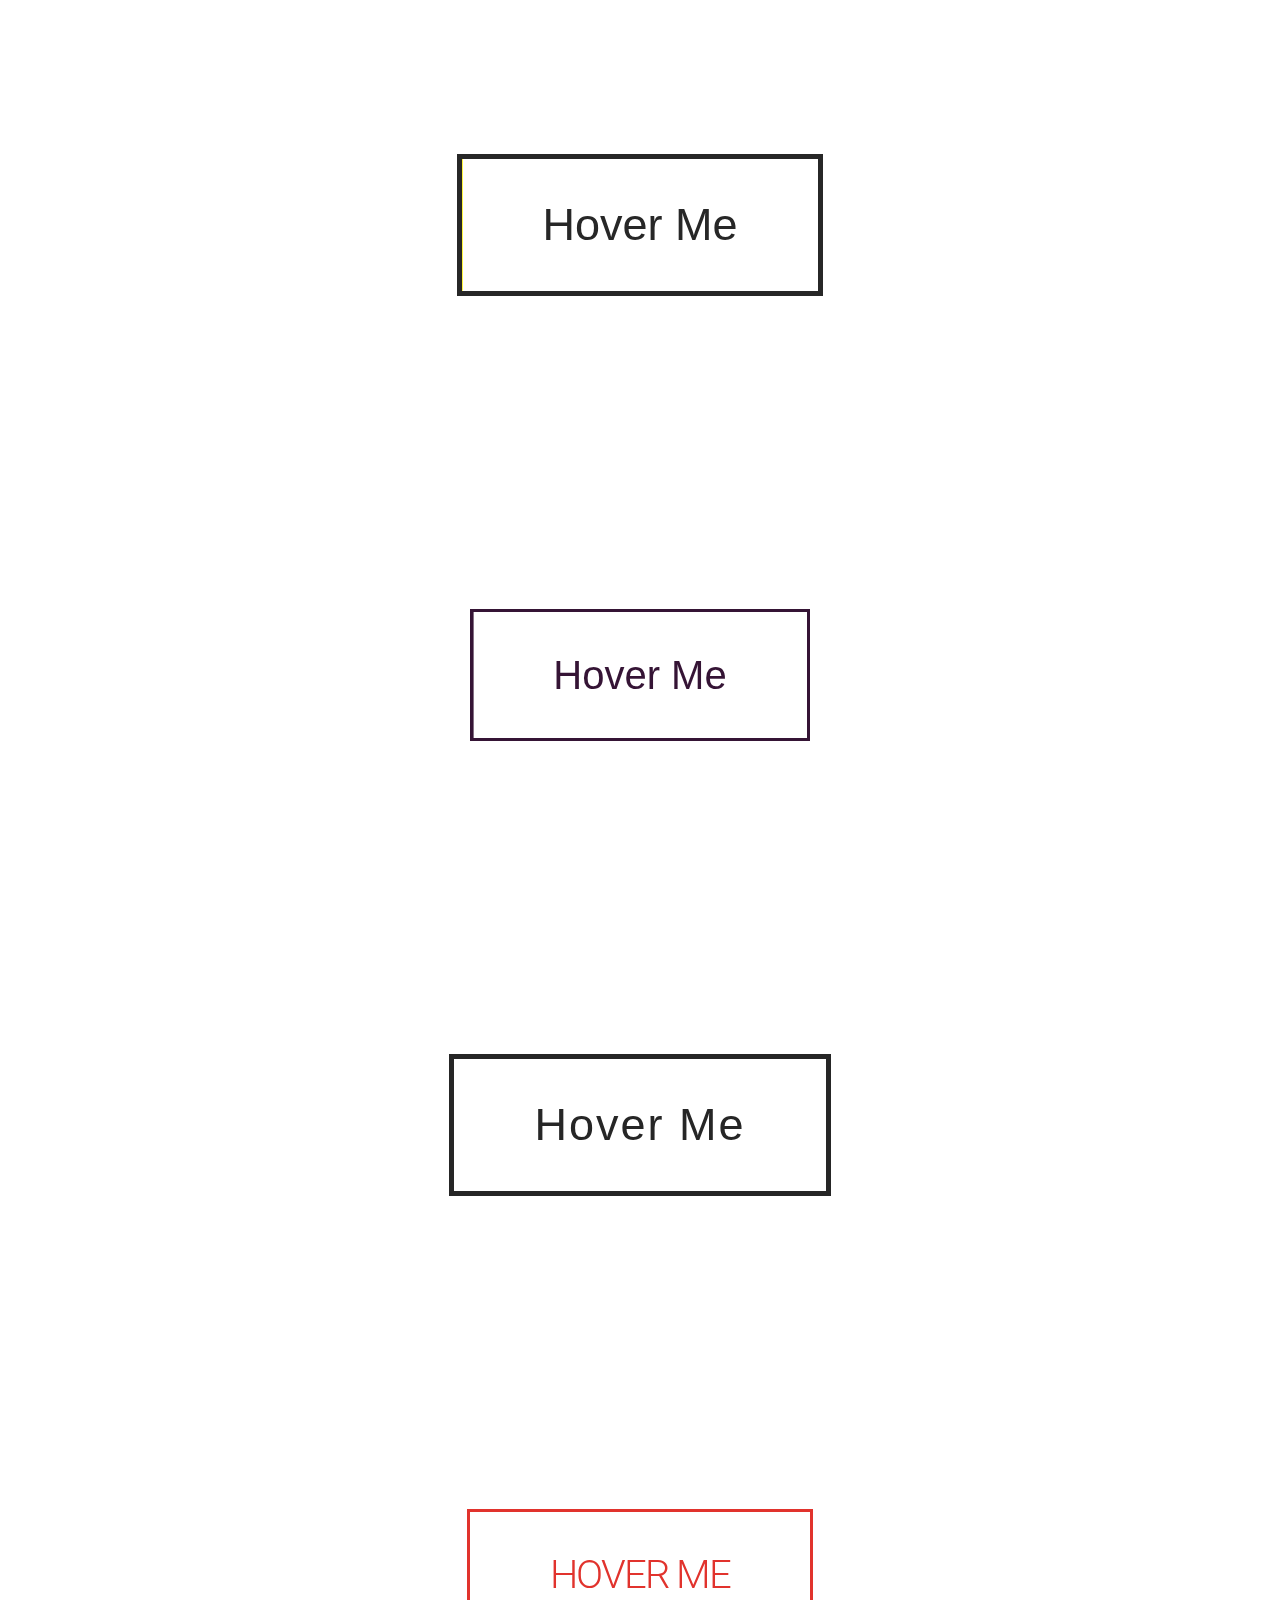
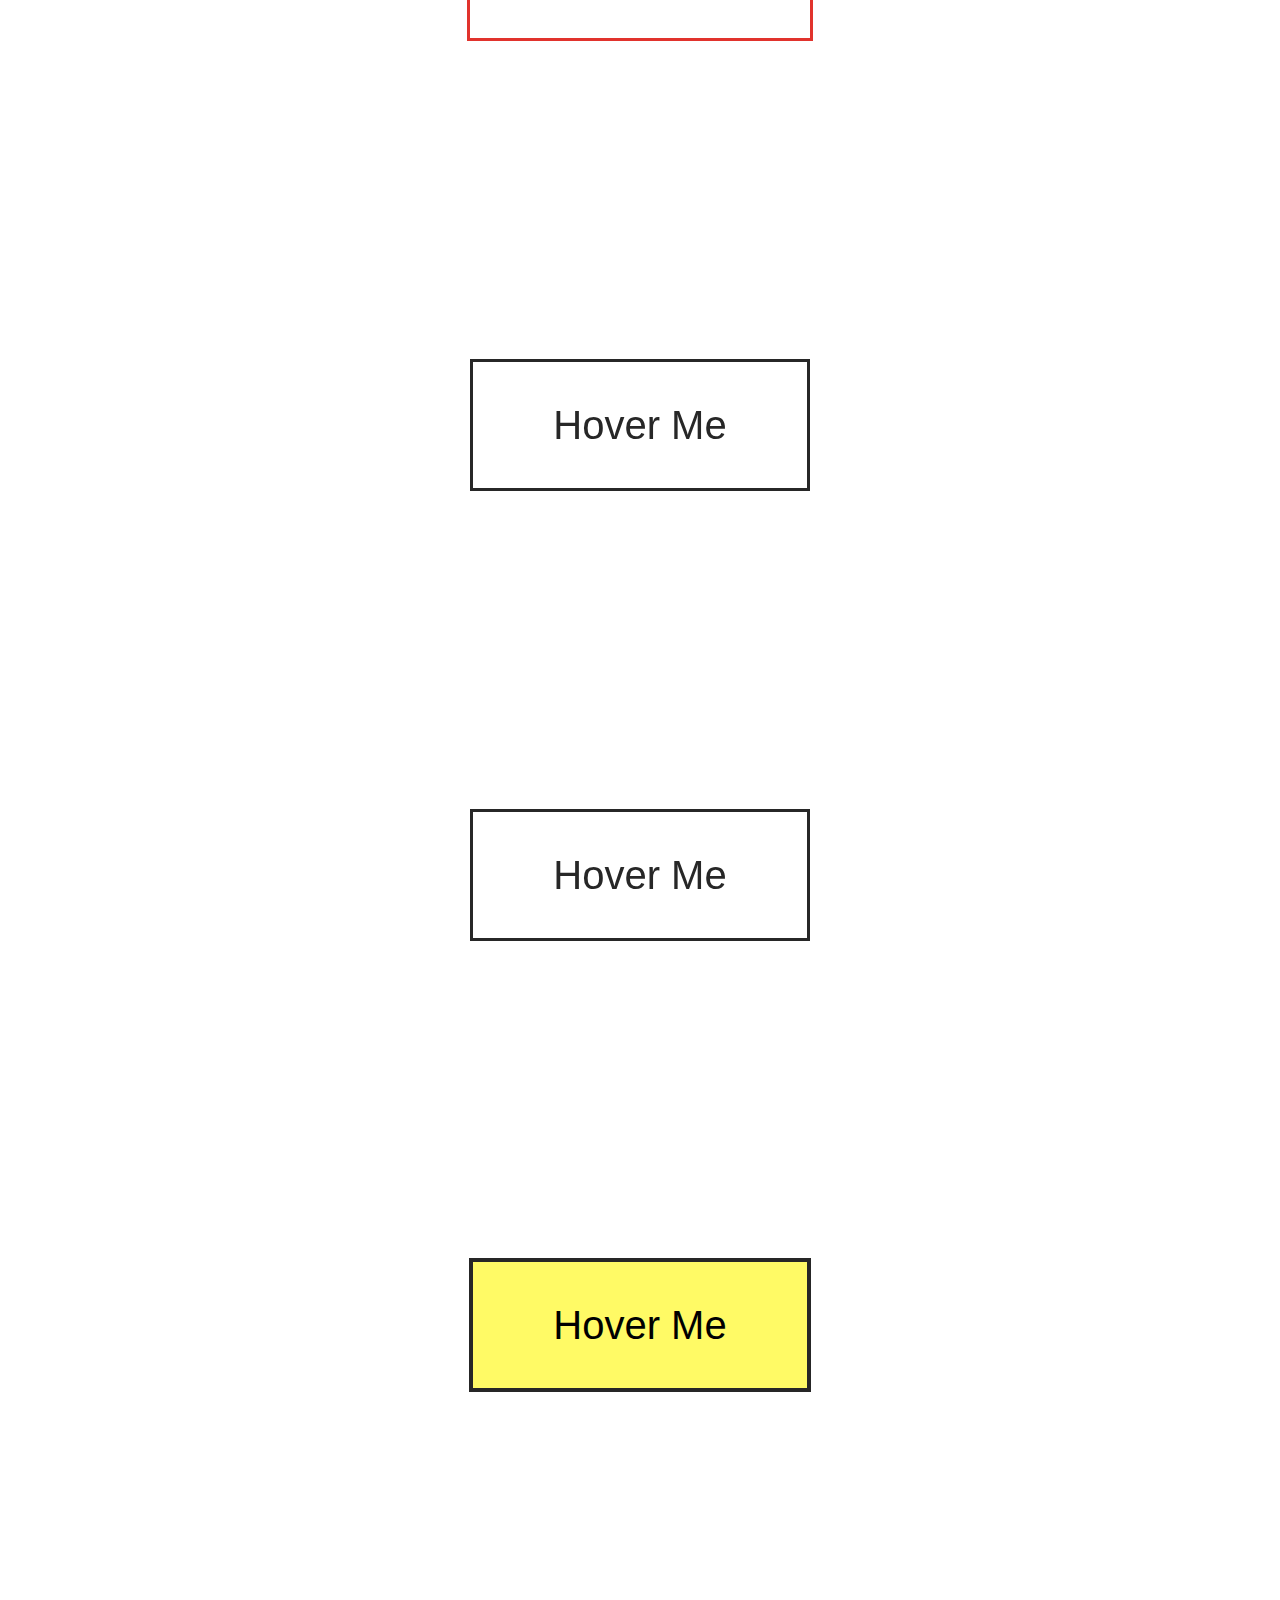
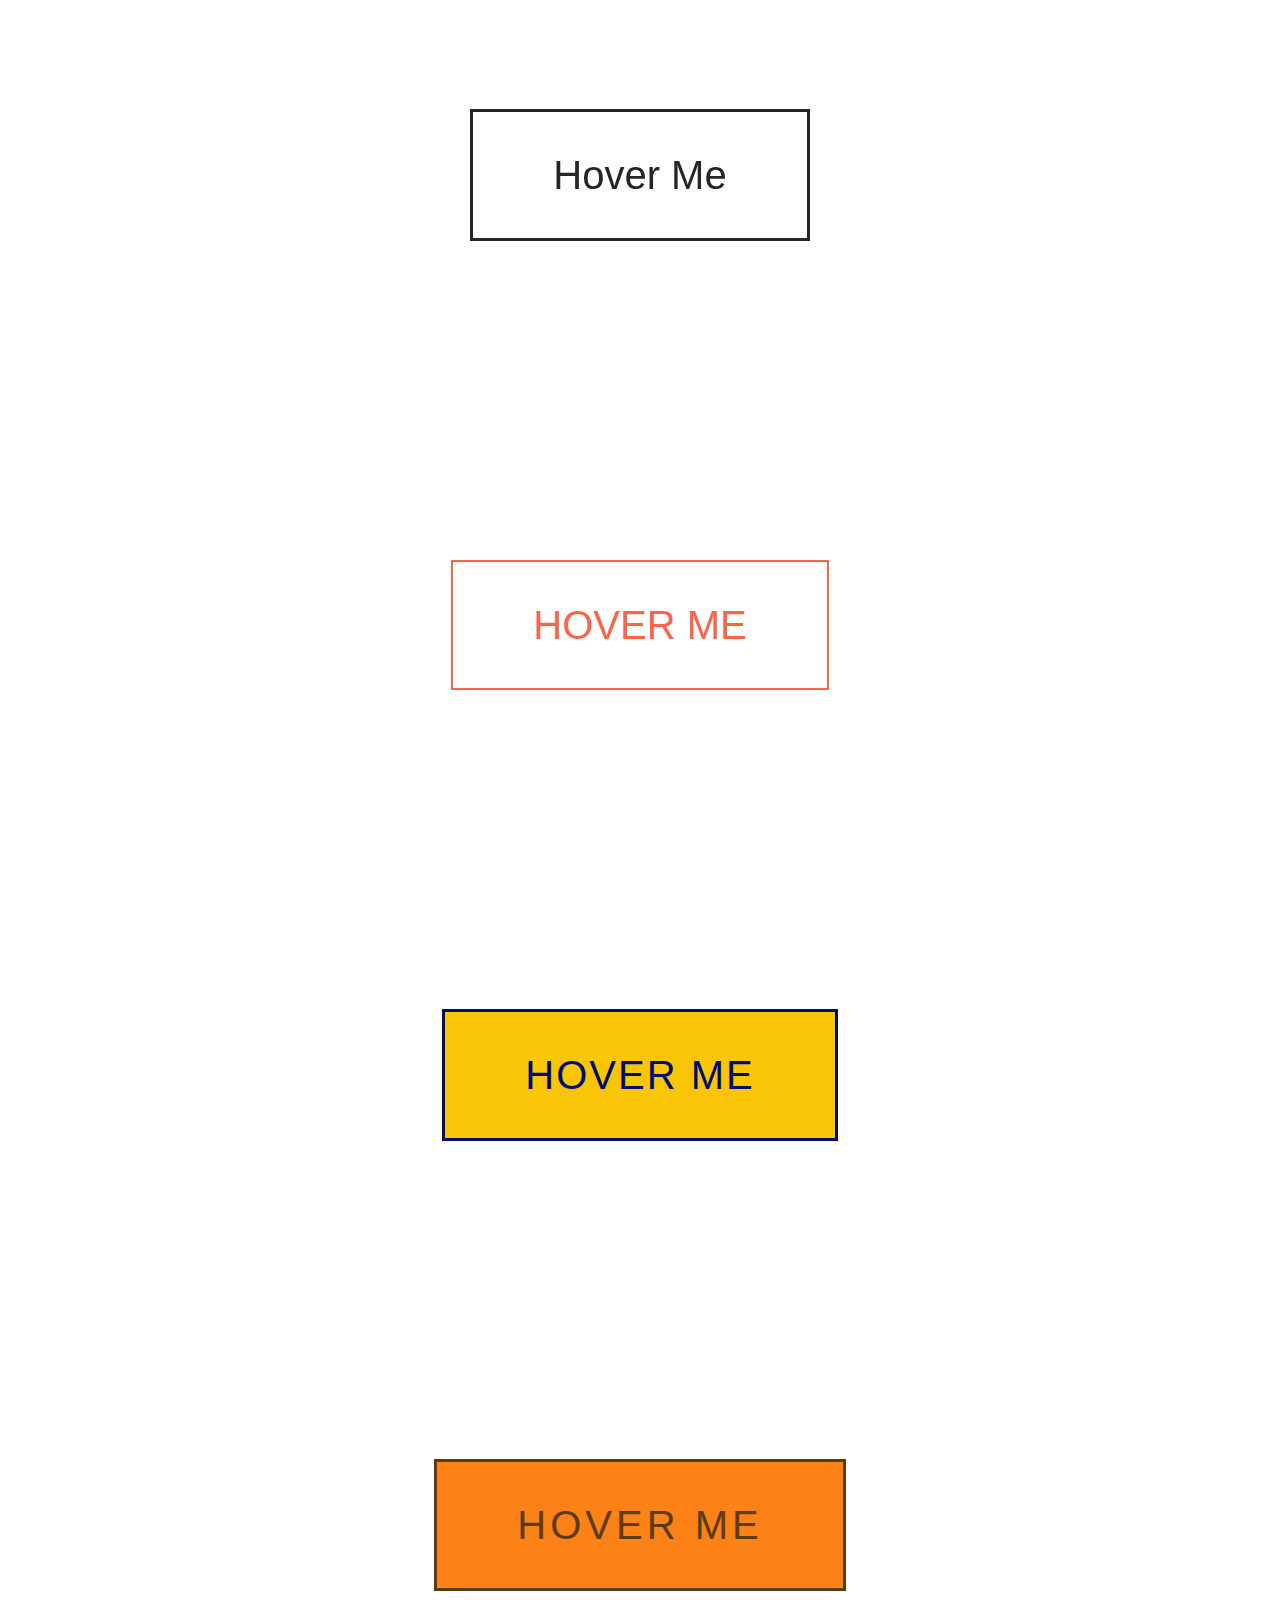
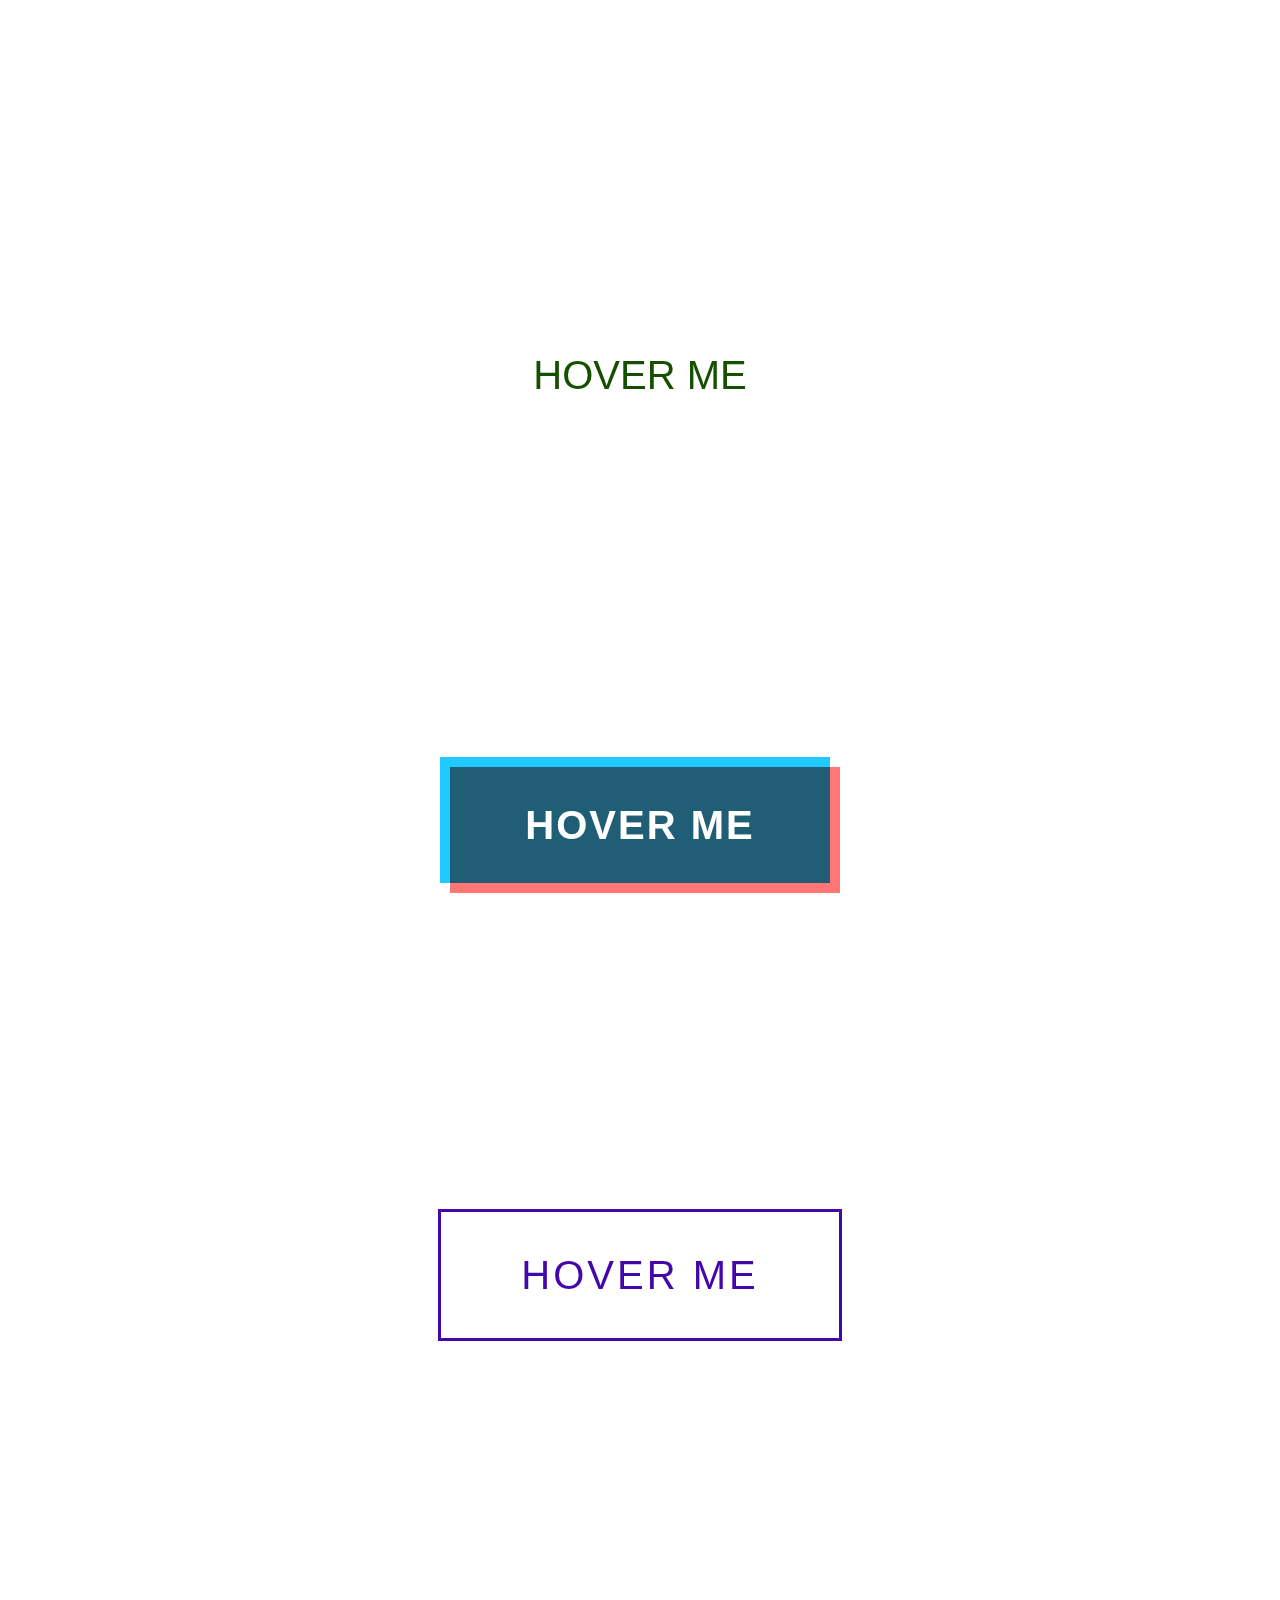
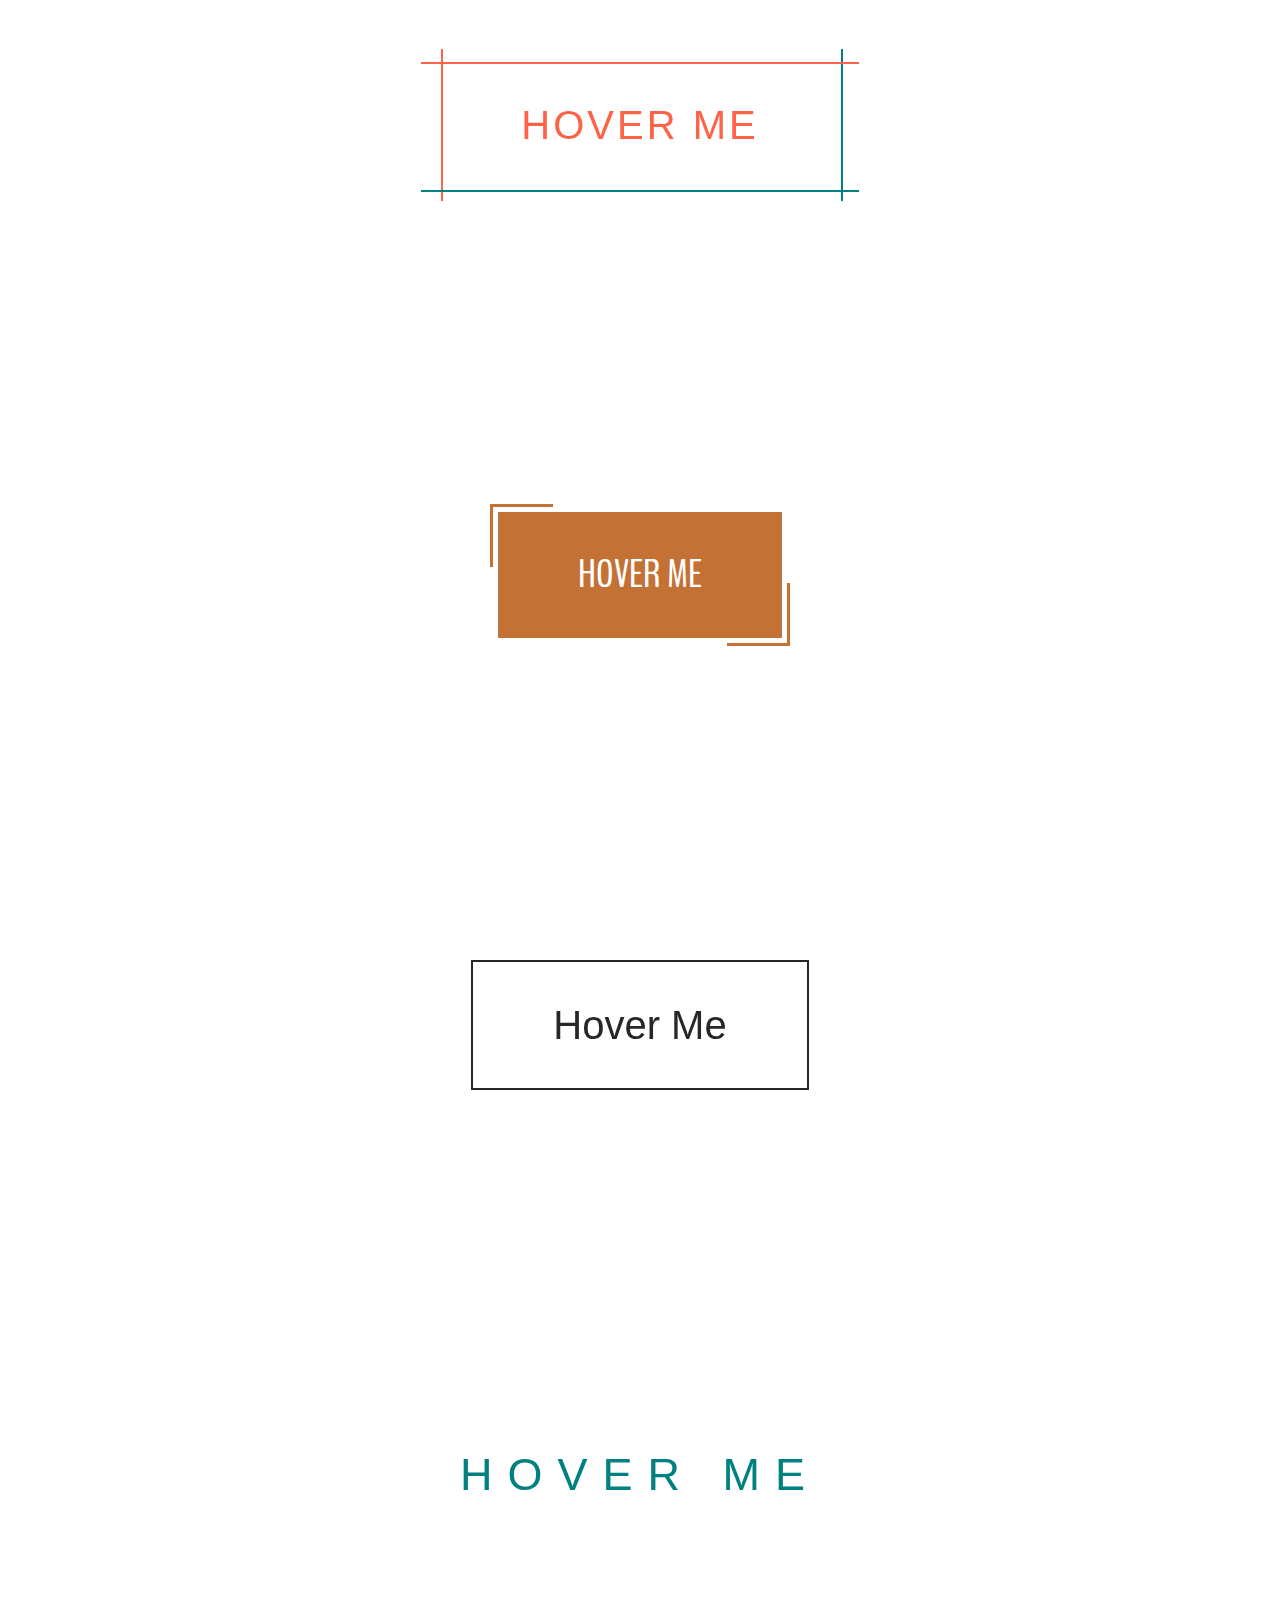
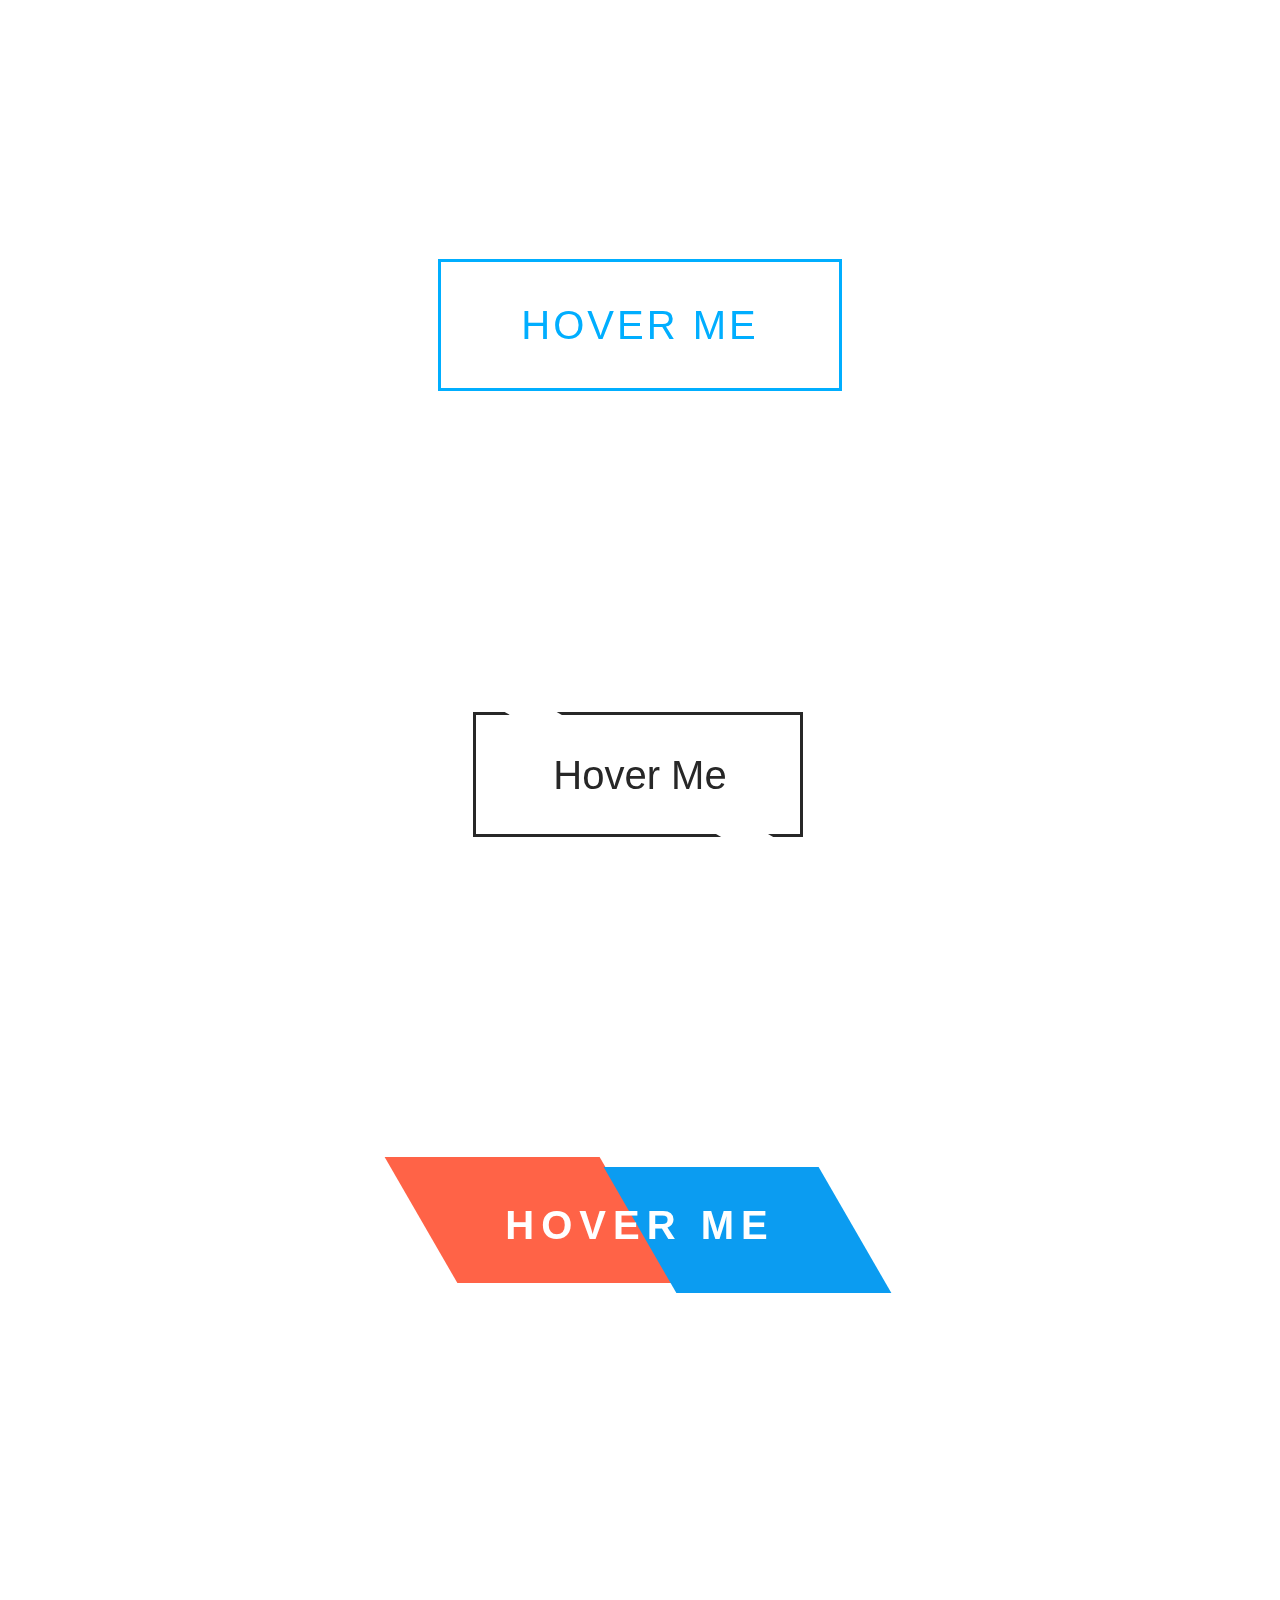
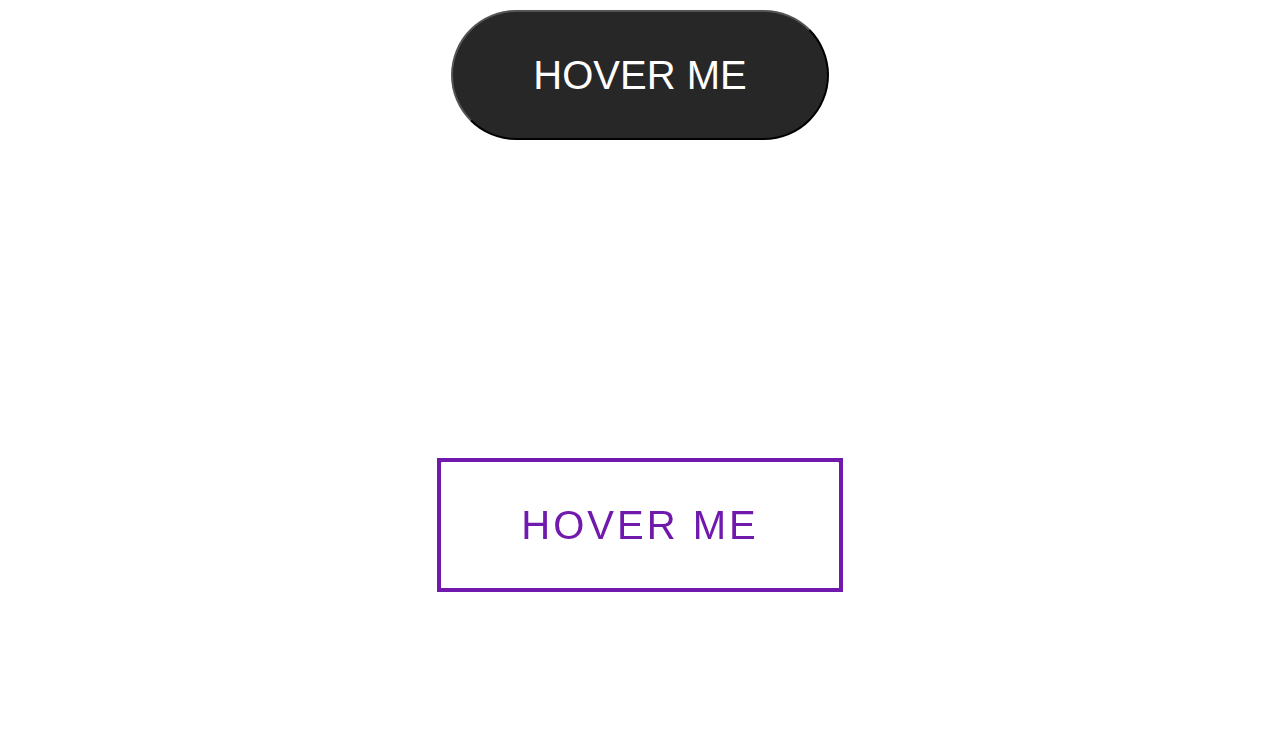
==== commit 496c5b59: "Some final buttons" ====
--- a/buttons/index.html
+++ b/buttons/index.html
@@ -96,6 +96,26 @@
     <button id="border-growing-button-2"><span></span>Hover Me</button>
   </div>
 
+  <div class="element-container">
+    <button id="wavy-button"><div id="wave"></div>Hover Me</button>
+  </div>
+
+  <div class="element-container">
+    <button id="cuts-button"><span></span>Hover Me</button>
+  </div>
+
+  <div class="element-container">
+    <button id="skewed-parts-button">Hover Me</button>
+  </div>
+
+  <div class="element-container">
+    <button id="pulsing-button">Hover Me</button>
+  </div>
+
+  <div class="element-container">
+    <button id="diamond-layer-button">Hover Me</button>
+  </div>
+
   <script src="js/vendor/modernizr-3.11.2.min.js"></script>
   <script src="js/plugins.js"></script>
   <script src="js/main.js"></script>
--- a/buttons/css/main.css
+++ b/buttons/css/main.css
@@ -880,6 +880,264 @@
 
 #border-growing-button-2:hover span:after {
   top: 0;
+}
+/*endregion*/
+
+/*region wavy-button*/
+#wavy-button {
+  text-decoration: none;
+  padding: 40px 80px;
+  color: #00aeff;
+  font-size: 40px;
+  letter-spacing: 3px;
+  border: 3px solid #00aeff;
+  text-transform: uppercase;
+  background: none;
+  position: relative;
+  overflow: hidden;
+  transition: all 0.5s;
+}
+
+#wave {
+  position: absolute;
+  width: 100%;
+  height: 100%;
+  top: calc(100% + 22px);
+  left: 0;
+  background-color: #00aeff;
+  transition: all 1s;
+  z-index: -1;
+}
+
+#wave:before {
+  content: '';
+  position: absolute;
+  top: -22px;
+  left: 0;
+  width: 100%;
+  height: 22px;
+  background: url('../img/wave.png');
+  animation: wavy 0.5s linear infinite;
+}
+
+@keyframes wavy {
+  0% {
+    background-position-x: 0;
+  }
+
+  100% {
+    background-position-x: 118px;
+  }
+}
+
+#wavy-button:hover {
+  color: white;
+}
+
+#wavy-button:hover #wave {
+  top: 0;
+}
+/*endregion*/
+
+/*region cuts-button*/
+#cuts-button {
+  text-decoration: none;
+  padding: 40px 80px;
+  font-size: 40px;
+  color: #272727;
+  position: relative;
+  background-color: transparent;
+  text-transform: capitalize;
+  transition: all 0.3s;
+  border: none;
+  overflow: hidden;
+}
+
+#cuts-button span {
+  position: absolute;
+  width: 99%;
+  height: 99%;
+  top: 0;
+  left: 0;
+  background-color: transparent;
+  border: 3px solid #272727;
+  z-index: -1;
+  box-sizing: border-box;
+}
+
+#cuts-button span:before {
+  content: '';
+  position: absolute;
+  width: 8%;
+  height: 500%;
+  background-color: white;
+  top: 50%;
+  left: 50%;
+  transform: translate(-50%, -50%) rotate(-60deg);
+  transition: all 0.3s;
+}
+
+#cuts-button:hover {
+  color: white;
+}
+
+#cuts-button:hover span:before {
+  width: 100%;
+  background-color: #272727;
+  transform: translate(-50%, -50%) rotate(60deg);
+}
+/*endregion*/
+
+/*region skewed-parts-button*/
+#skewed-parts-button {
+  text-transform: uppercase;
+  text-decoration: none;
+  font-weight: 700;
+  position: relative;
+  padding: 40px 80px;
+  letter-spacing: 7px;
+  background: transparent;
+  font-size: 40px;
+  color: white;
+  border: none;
+}
+
+#skewed-parts-button:before {
+  content: '';
+  position: absolute;
+  height: 100%;
+  width: 50%;
+  left: -1%;
+  top: -5px;
+  background-color: tomato;
+  z-index: -1;
+  transform: skewX(30deg);
+  transition: all 0.3s cubic-bezier(0.68, -0.55, 0.265, 1.55);
+}
+
+#skewed-parts-button:hover:before {
+  transform: skewX(0);
+  left: 50%;
+  top: 0;
+}
+
+#skewed-parts-button:after {
+  content: '';
+  position: absolute;
+  height: 100%;
+  width: 50%;
+  right: 0;
+  bottom: -5px;
+  background-color: #0b9cf1;
+  z-index: -1;
+  transform: skewX(30deg);
+  transition: all 0.3s cubic-bezier(0.68, -0.55, 0.265, 1.55);
+}
+
+#skewed-parts-button:hover:after {
+  transform: skewX(0);
+  right: 50%;
+  bottom: 0;
+}
+/*endregion*/
+
+/*region pulsing-button*/
+#pulsing-button {
+  position: relative;
+  text-decoration: none;
+  text-transform: uppercase;
+  padding: 40px 80px;
+  background-color: #272727;
+  color: white;
+  border-radius: 100px;
+  font-size: 40px;
+  transition: all 0.3s;
+}
+
+#pulsing-button:before {
+  content: '';
+  position: absolute;
+  top: 0;
+  left: 0;
+  width: 100%;
+  height: 100%;
+  background-color: #272727;
+  border-radius: 100px;
+  transition: all 0.5s;
+  z-index: -1;
+}
+
+#pulsing-button:hover {
+  transform: translateY(-4px);
+  box-shadow: 0 10px 20px rgba(0, 0, 0, 0.2);
+}
+
+#pulsing-button:hover:before {
+  transform: scaleX(1.4) scaleY(1.6);
+  opacity: 0;
+}
+
+#pulsing-button:active {
+  transform: translateY(-2px);
+  box-shadow: 0 5px 10px rgba(0, 0, 0, 0.2);
+}
+/*endregion*/
+
+/*region diamond-layer-button*/
+#diamond-layer-button {
+  text-decoration: none;
+  position: relative;
+  padding: 40px 80px;
+  font-size: 40px;
+  background-color: transparent;
+  color: #7019ac;
+  border: 4px solid #7019ac;
+  letter-spacing: 3px;
+  text-transform: uppercase;
+  transition: all 0.5s;
+  overflow: hidden;
+}
+
+#diamond-layer-button:before {
+  content: '';
+  position: absolute;
+  top: 0;
+  left: 0;
+  bottom: 0;
+  right: 0;
+  border-top: 65px solid #7019ac;
+  border-bottom: 65px solid #7019ac;
+  border-right: 65px solid transparent;
+  z-index: -1;
+  transition: all 0.5s;
+  transform: translateX(-100%);
+}
+
+#diamond-layer-button:hover:before {
+  transform: translateX(0%);
+}
+
+#diamond-layer-button:after {
+  content: '';
+  position: absolute;
+  top: 0;
+  left: 0;
+  bottom: 0;
+  right: 0;
+  border-top: 65px solid #7019ac;
+  border-bottom: 65px solid #7019ac;
+  border-left: 65px solid transparent;
+  z-index: -1;
+  transition: all 0.5s;
+  transform: translateX(100%);
+}
+
+#diamond-layer-button:hover:after {
+  transform: translateX(0%);
+}
+
+#diamond-layer-button:hover {
+  color: white;
 }
 /*endregion*/
 
